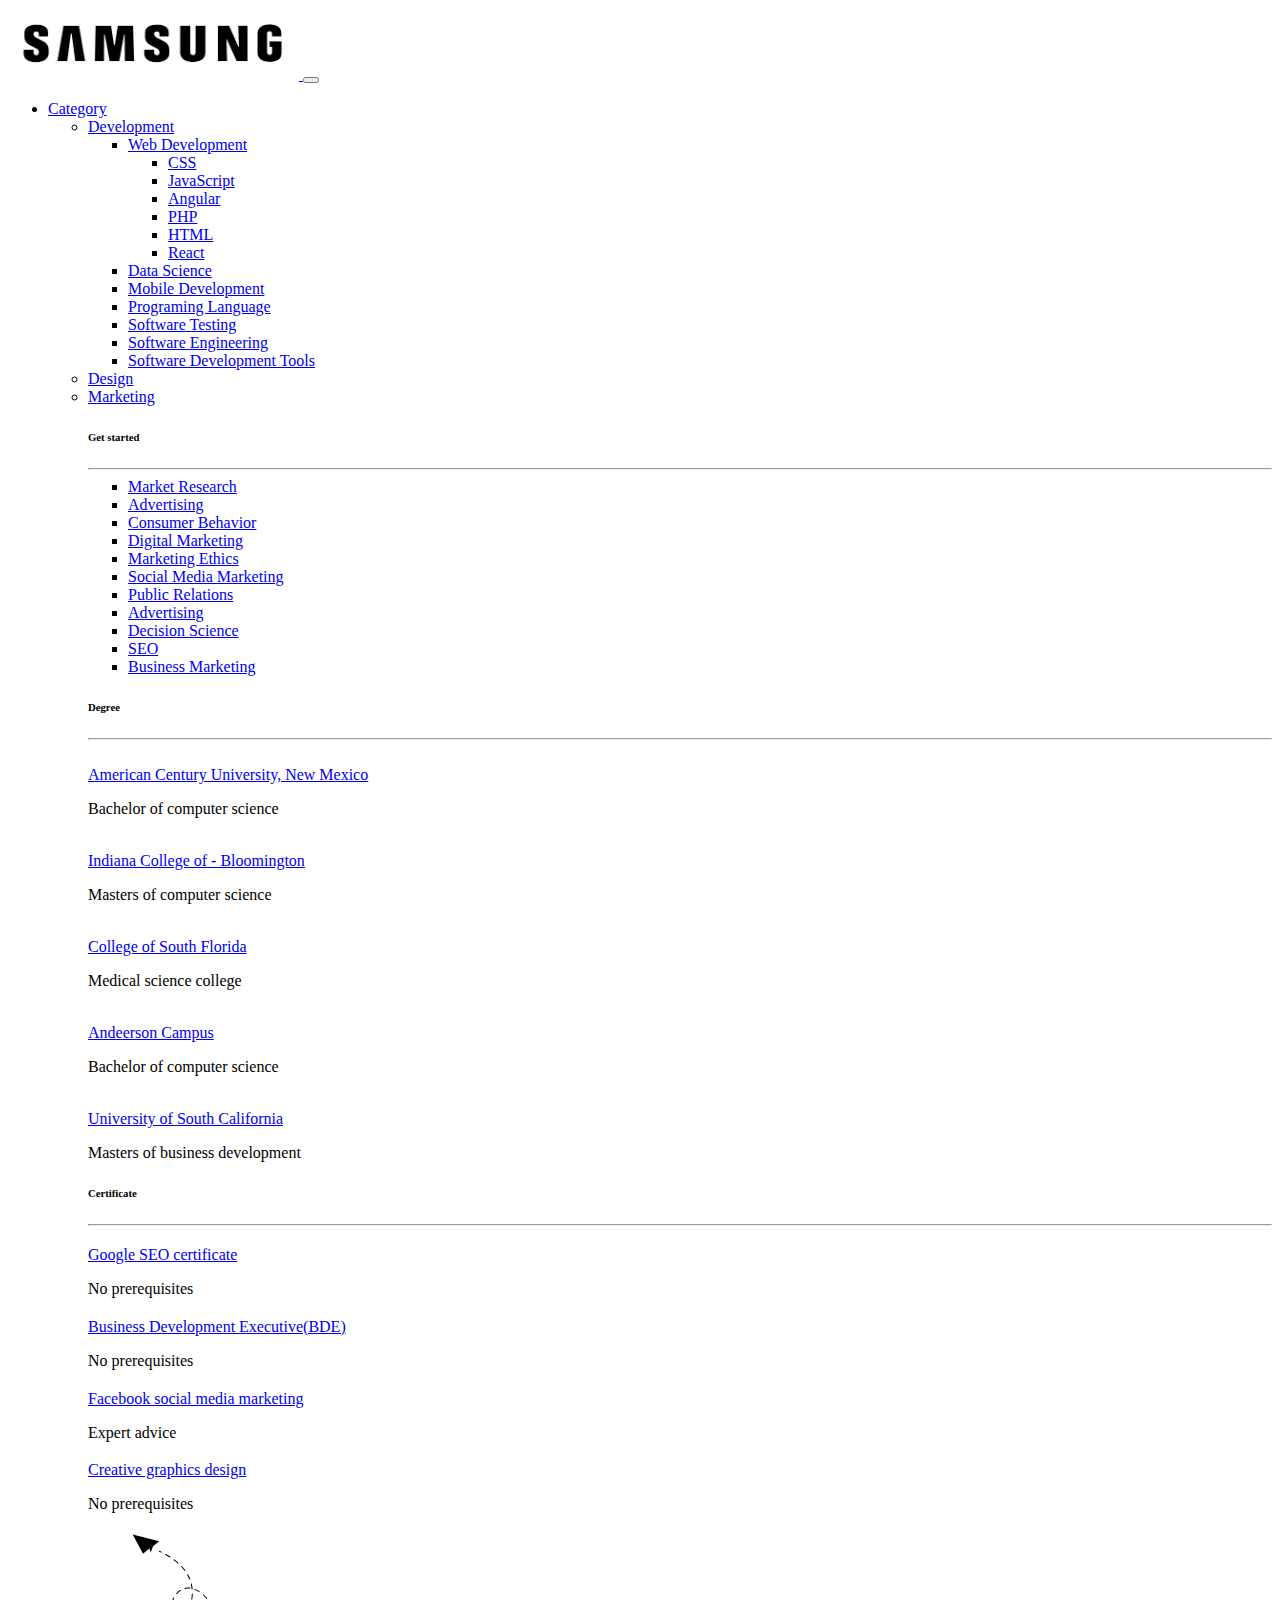
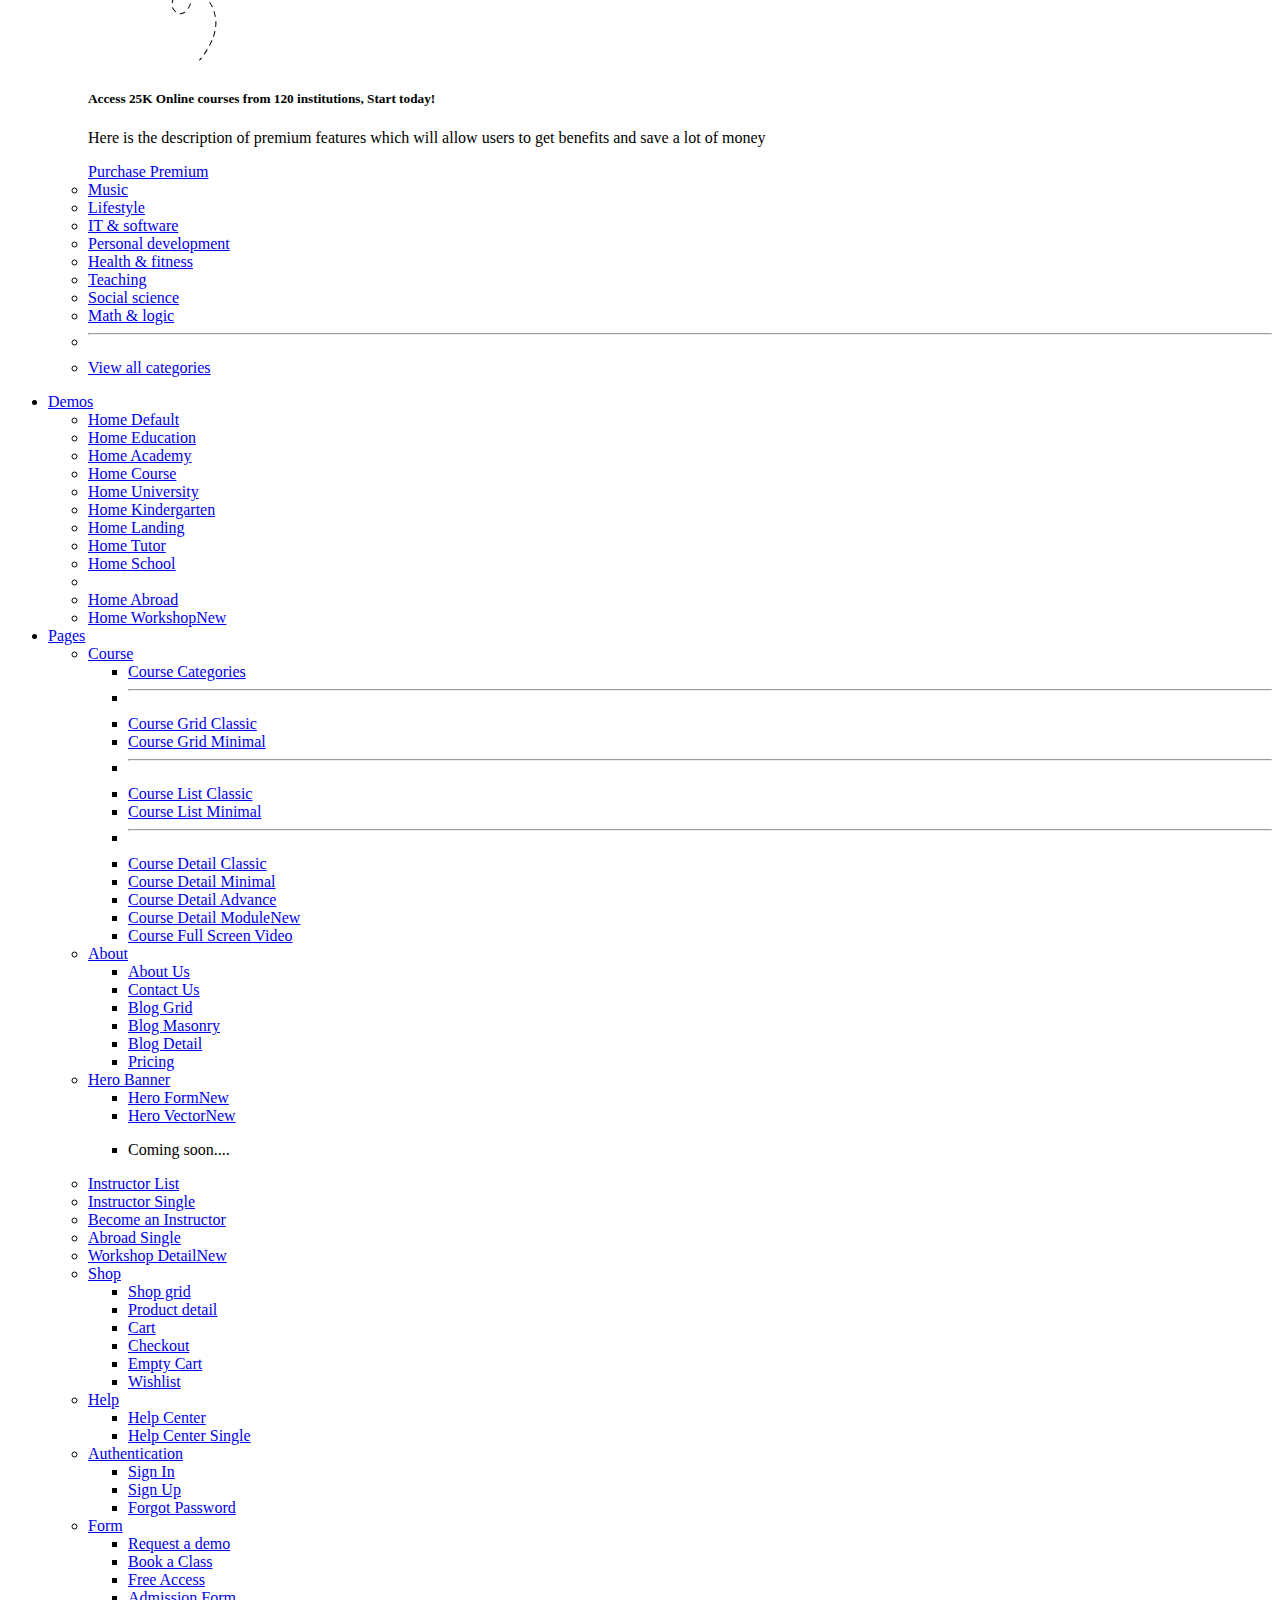
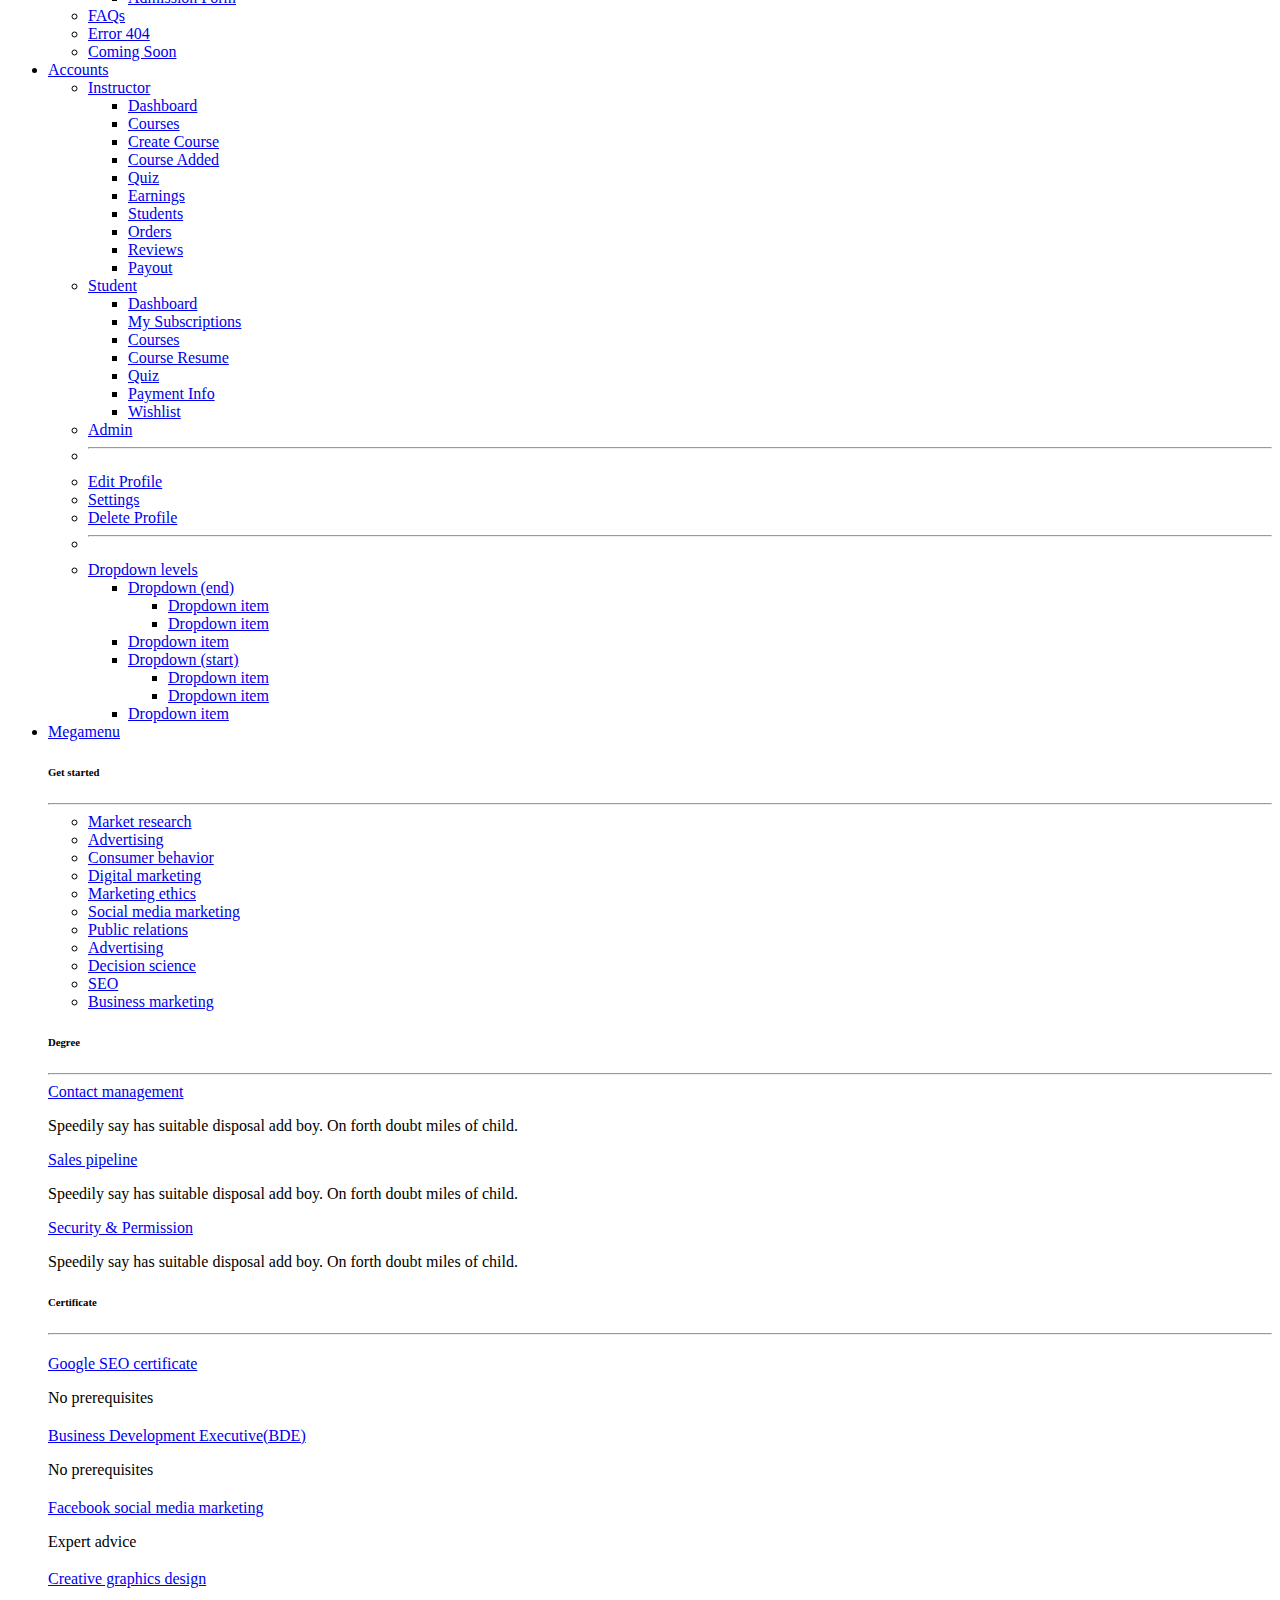
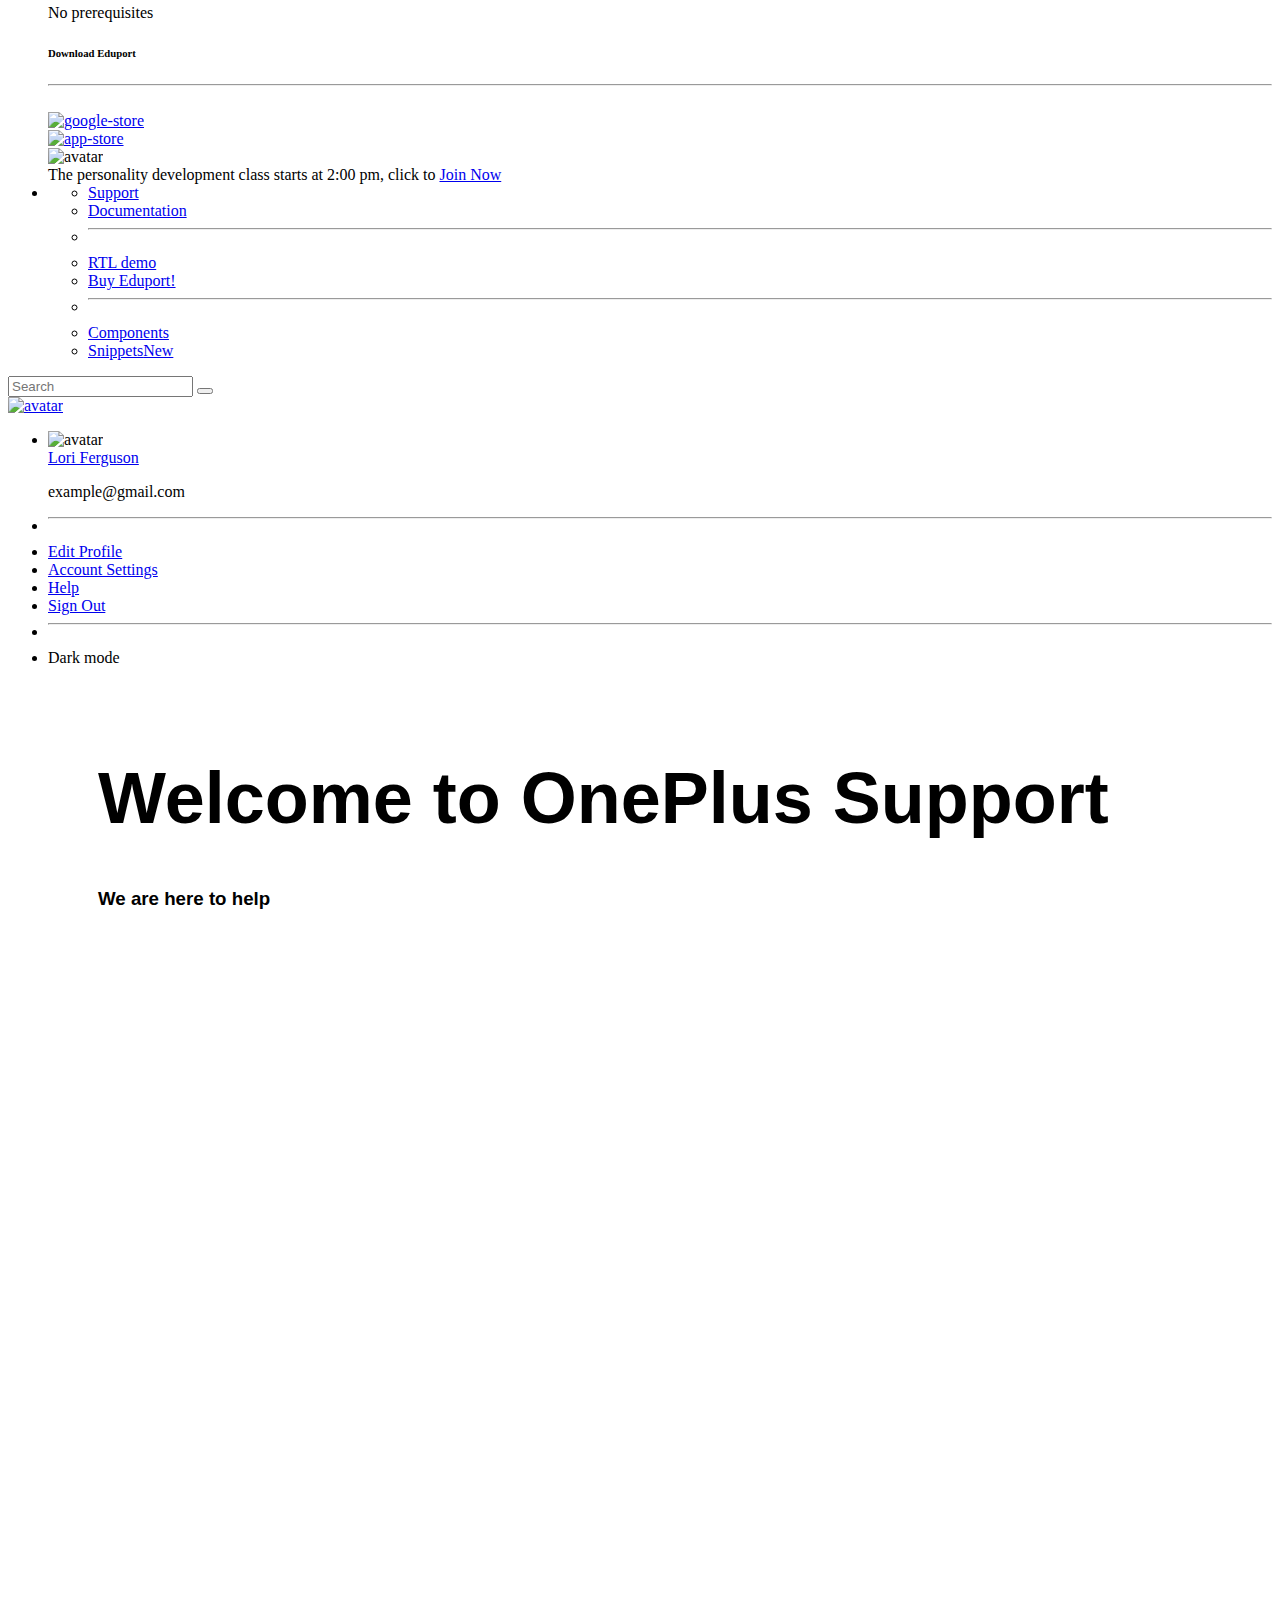
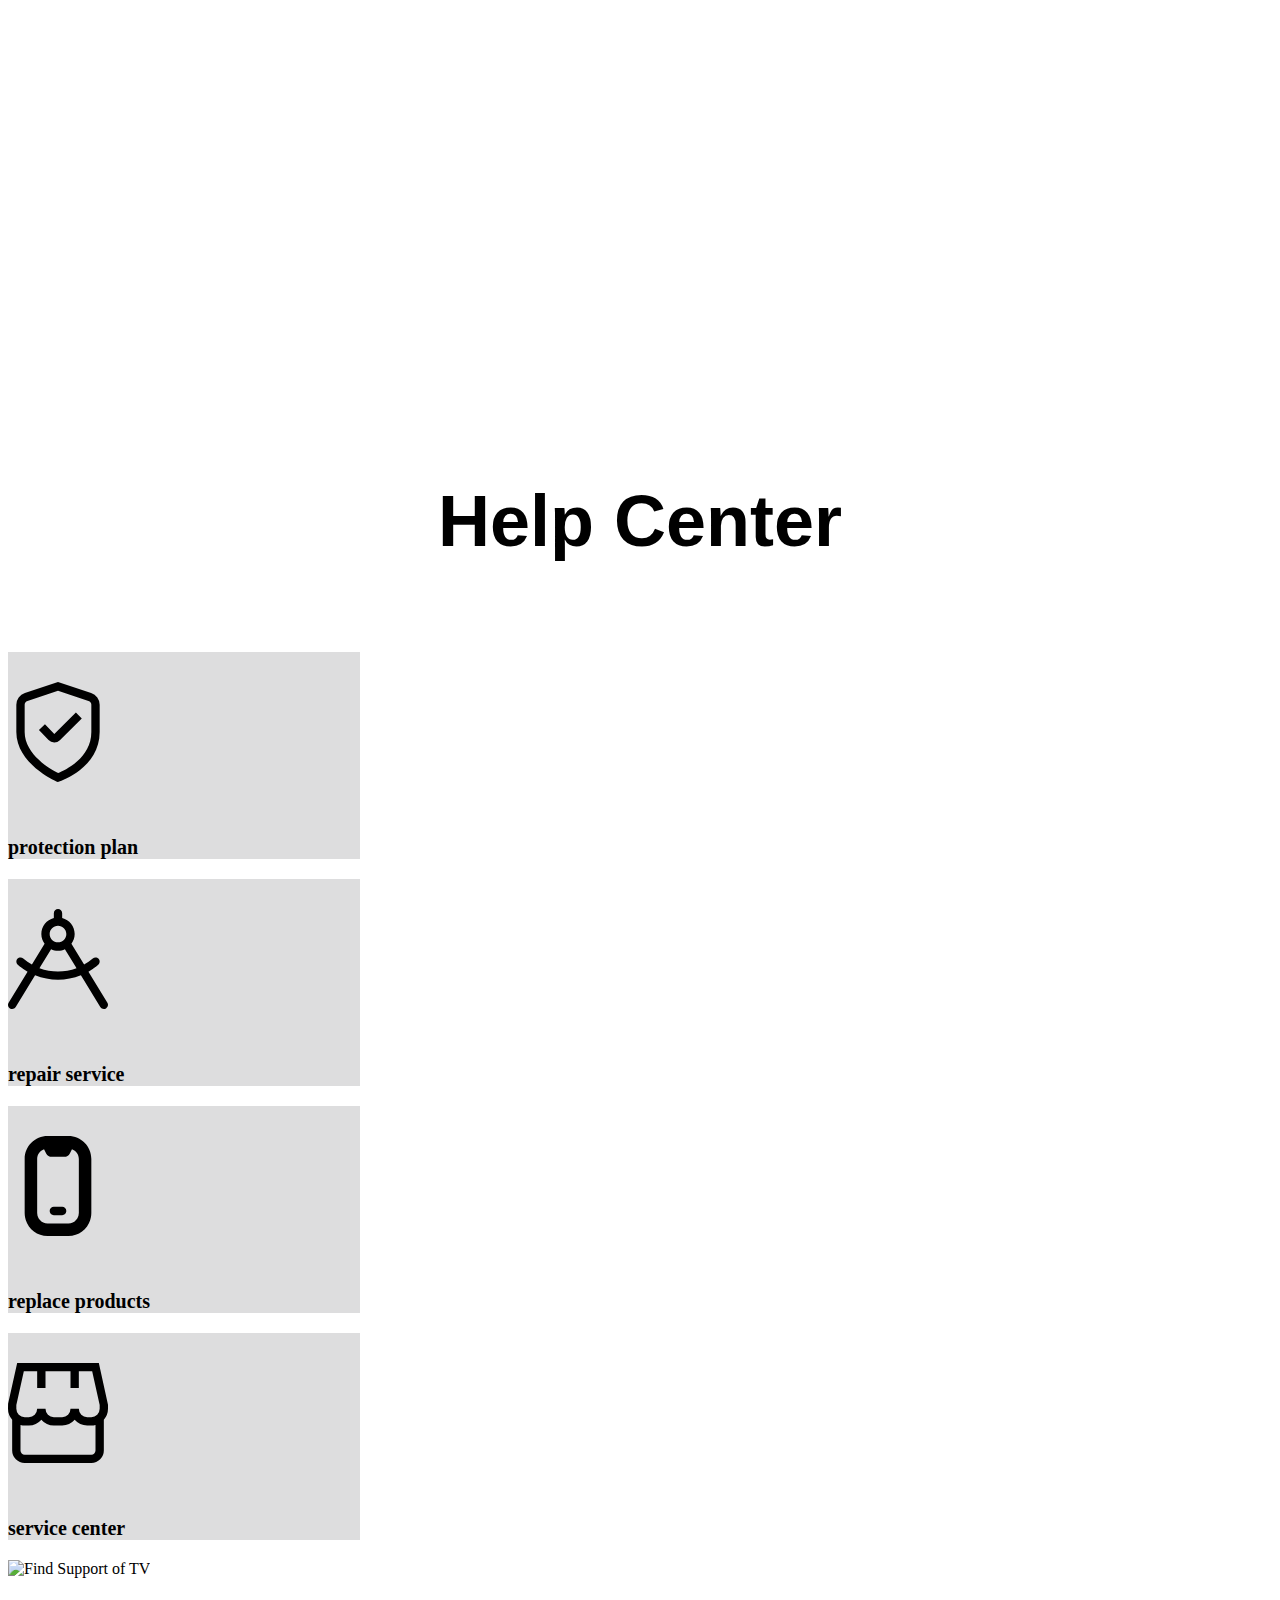
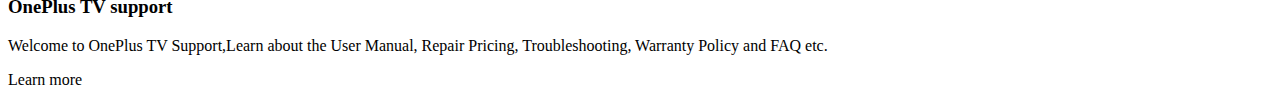
==== index.html @ 44250893 "NewCommit" ====
<!DOCTYPE html>
<html lang="en">

<head>
    <meta charset="UTF-8">
    <meta http-equiv="X-UA-Compatible" content="IE=edge">
    <meta name="viewport" content="width=device-width, initial-scale=1.0">
    <title>trials and testing...</title>
    <!-- CSS only -->
    <link href="https://cdn.jsdelivr.net/npm/bootstrap@5.2.0/dist/css/bootstrap.min.css" rel="stylesheet"
        integrity="sha384-gH2yIJqKdNHPEq0n4Mqa/HGKIhSkIHeL5AyhkYV8i59U5AR6csBvApHHNl/vI1Bx" crossorigin="anonymous">
    <!-- JavaScript Bundle with Popper -->
    <script src="https://cdn.jsdelivr.net/npm/bootstrap@5.2.0/dist/js/bootstrap.bundle.min.js"
        integrity="sha384-A3rJD856KowSb7dwlZdYEkO39Gagi7vIsF0jrRAoQmDKKtQBHUuLZ9AsSv4jD4Xa"
        crossorigin="anonymous"></script>
    <link rel="stylesheet" href="navbar.css">
    <link rel="stylesheet" href="content.css">
    <link href="http://fonts.cdnfonts.com/css/samsung-sharp-sans" rel="stylesheet">
    <script src="https://kit.fontawesome.com/bb35c60e8e.js" crossorigin="anonymous"></script>



</head>

<body>

    <nav class="navbar navbar-expand-xl">
        <div class="container-fluid px-3 px-xl-5">
            <!-- Logo START -->
            <a class="navbar-brand" href="index.html">
                <img id="logo123" class="light-mode-item navbar-brand-item" src="images/logo.jpeg" alt="logo">

            </a>
            <!-- Logo END -->

            <!-- Responsive navbar toggler -->
            <button class="navbar-toggler ms-auto collapsed" type="button" data-bs-toggle="collapse"
                data-bs-target="#navbarCollapse" aria-controls="navbarCollapse" aria-expanded="false"
                aria-label="Toggle navigation">
                <span class="navbar-toggler-animation">
                    <span></span>
                    <span></span>
                    <span></span>
                </span>
            </button>

            <!-- Main navbar START -->
            <div class="navbar-collapse w-100 collapse" id="navbarCollapse" style="">

                <!-- Nav category menu START -->
                <ul class="navbar-nav navbar-nav-scroll me-auto">
                    <!-- Nav item 1 Demos -->
                    <li class="nav-item dropdown dropdown-menu-shadow-stacked">
                        <a class="nav-link bg-primary bg-opacity-10 rounded-3 text-primary px-3 py-3 py-xl-0" href="#"
                            id="categoryMenu" data-bs-toggle="dropdown" aria-haspopup="true" aria-expanded="false"><i
                                class="bi bi-ui-radios-grid me-2"></i><span>Category</span></a>
                        <ul class="dropdown-menu" aria-labelledby="categoryMenu">

                            <!-- Dropdown submenu -->
                            <li class="dropdown-submenu dropend">
                                <a class="dropdown-item dropdown-toggle" href="#">Development</a>
                                <ul class="dropdown-menu dropdown-menu-start" data-bs-popper="none">
                                    <!-- dropdown submenu open right -->
                                    <li class="dropdown-submenu dropend">
                                        <a class="dropdown-item dropdown-toggle" href="#">Web Development</a>
                                        <ul class="dropdown-menu" data-bs-popper="none">
                                            <li> <a class="dropdown-item" href="#">CSS</a> </li>
                                            <li> <a class="dropdown-item" href="#">JavaScript</a> </li>
                                            <li> <a class="dropdown-item" href="#">Angular</a> </li>
                                            <li> <a class="dropdown-item" href="#">PHP</a> </li>
                                            <li> <a class="dropdown-item" href="#">HTML</a> </li>
                                            <li> <a class="dropdown-item" href="#">React</a> </li>
                                        </ul>
                                    </li>
                                    <li> <a class="dropdown-item" href="#">Data Science</a> </li>
                                    <li> <a class="dropdown-item" href="#">Mobile Development</a> </li>
                                    <li> <a class="dropdown-item" href="#">Programing Language</a> </li>
                                    <li> <a class="dropdown-item" href="#">Software Testing</a> </li>
                                    <li> <a class="dropdown-item" href="#">Software Engineering</a> </li>
                                    <li> <a class="dropdown-item" href="#">Software Development Tools</a> </li>
                                </ul>
                            </li>
                            <li> <a class="dropdown-item" href="#">Design</a></li>
                            <!-- Dropdown submenu -->
                            <li class="dropdown-submenu dropend">
                                <a class="dropdown-item dropdown-toggle" href="#">Marketing</a>
                                <div class="dropdown-menu dropdown-menu-start dropdown-width-lg" data-bs-popper="none">
                                    <div class="row p-4">
                                        <!-- Dropdown column item -->
                                        <div class="col-xl-6 col-xxl-4 mb-4 mb-xl-0">
                                            <h6 class="mb-0">Get started</h6>
                                            <hr> <!-- Divider -->
                                            <ul class="list-unstyled">
                                                <li> <a class="dropdown-item" href="#">Market Research</a> </li>
                                                <li> <a class="dropdown-item" href="#">Advertising</a> </li>
                                                <li> <a class="dropdown-item" href="#">Consumer Behavior</a> </li>
                                                <li> <a class="dropdown-item" href="#">Digital Marketing</a> </li>
                                                <li> <a class="dropdown-item" href="#">Marketing Ethics</a> </li>
                                                <li> <a class="dropdown-item" href="#">Social Media Marketing</a> </li>
                                                <li> <a class="dropdown-item" href="#">Public Relations</a> </li>
                                                <li> <a class="dropdown-item" href="#">Advertising</a> </li>
                                                <li> <a class="dropdown-item" href="#">Decision Science</a> </li>
                                                <li> <a class="dropdown-item" href="#">SEO</a> </li>
                                                <li> <a class="dropdown-item" href="#">Business Marketing</a> </li>
                                            </ul>
                                        </div>

                                        <!-- Dropdown column item -->
                                        <div class="col-xl-6 col-xxl-4 mb-4 mb-xl-0">
                                            <h6 class="mb-0">Degree</h6>
                                            <hr> <!-- Divider -->
                                            <!-- Dropdown item -->
                                            <div class="d-flex mb-4 position-relative">
                                                <img src="assets/images/client/uni-logo-01.svg" class="icon-md" alt="">
                                                <div class="ms-3">
                                                    <a class="stretched-link h6 mb-0" href="#">American Century
                                                        University, New Mexico</a>
                                                    <p class="mb-0 small">Bachelor of computer science</p>
                                                </div>
                                            </div>
                                            <!-- Dropdown item -->
                                            <div class="d-flex mb-4 position-relative">
                                                <img src="assets/images/client/uni-logo-02.svg" class="icon-md" alt="">
                                                <div class="ms-3">
                                                    <a class="stretched-link h6 mb-0" href="#">Indiana College of -
                                                        Bloomington</a>
                                                    <p class="mb-0 small">Masters of computer science</p>
                                                </div>
                                            </div>
                                            <!-- Dropdown item -->
                                            <div class="d-flex mb-4 position-relative">
                                                <img src="assets/images/client/uni-logo-03.svg" class="icon-md" alt="">
                                                <div class="ms-3">
                                                    <a class="stretched-link h6 mb-0" href="#">College of South
                                                        Florida</a>
                                                    <p class="mb-0 small">Medical science college</p>
                                                </div>
                                            </div>
                                            <!-- Dropdown item -->
                                            <div class="d-flex mb-4 position-relative">
                                                <img src="assets/images/client/uni-logo-01.svg" class="icon-md" alt="">
                                                <div class="ms-3">
                                                    <a class="stretched-link h6 mb-0" href="#">Andeerson Campus</a>
                                                    <p class="mb-0 small">Bachelor of computer science</p>
                                                </div>
                                            </div>
                                            <!-- Dropdown item -->
                                            <div class="d-flex position-relative">
                                                <img src="assets/images/client/uni-logo-04.svg" class="icon-md" alt="">
                                                <div class="ms-3">
                                                    <a class="stretched-link h6 mb-0" href="#">University of South
                                                        California</a>
                                                    <p class="mb-0 small">Masters of business development</p>
                                                </div>
                                            </div>
                                        </div>

                                        <!-- Dropdown column item -->
                                        <div class="col-xl-6 col-xxl-4">
                                            <h6 class="mb-0">Certificate</h6>
                                            <hr> <!-- Divider -->
                                            <!-- Dropdown item -->
                                            <div class="d-flex mb-4 position-relative">
                                                <h2 class="mb-0"><i class="fab fa-fw fa-google text-google-icon"></i>
                                                </h2>
                                                <div class="ms-2">
                                                    <a class="stretched-link h6 mb-0" href="#">Google SEO
                                                        certificate</a>
                                                    <p class="mb-0 small">No prerequisites</p>
                                                </div>
                                            </div>
                                            <!-- Dropdown item -->
                                            <div class="d-flex mb-4 position-relative">
                                                <h2 class="mb-0"><i class="fab fa-fw fa-linkedin-in text-linkedin"></i>
                                                </h2>
                                                <div class="ms-2">
                                                    <a class="stretched-link h6 mb-0" href="#">Business Development
                                                        Executive(BDE)</a>
                                                    <p class="mb-0 small">No prerequisites</p>
                                                </div>
                                            </div>
                                            <!-- Dropdown item -->
                                            <div class="d-flex mb-4 position-relative">
                                                <h2 class="mb-0"><i class="fab fa-fw fa-facebook text-facebook"></i>
                                                </h2>
                                                <div class="ms-2">
                                                    <a class="stretched-link h6 mb-0" href="#">Facebook social media
                                                        marketing</a>
                                                    <p class="mb-0 small">Expert advice</p>
                                                </div>
                                            </div>
                                            <!-- Dropdown item -->
                                            <div class="d-flex mb-4 position-relative">
                                                <h2 class="mb-0"><i
                                                        class="fas fa-fw fa-basketball-ball text-dribbble"></i></h2>
                                                <div class="ms-2">
                                                    <a class="stretched-link h6 mb-0" href="#">Creative graphics
                                                        design</a>
                                                    <p class="mb-0 small">No prerequisites</p>
                                                </div>
                                            </div>
                                        </div>
                                    </div>

                                    <!-- Advertisement -->
                                    <div class="row">
                                        <div class="col-12">
                                            <div class="card bg-blue rounded-0 rounded-bottom p-3 position-relative overflow-hidden"
                                                style="background:url(assets/images/pattern/05.png) no-repeat center center; background-size:cover;">
                                                <!-- SVG decoration -->
                                                <figure
                                                    class="position-absolute bottom-0 end-0 mb-n4 d-none d-md-block">
                                                    <svg width="92.6px" height="135.2px">
                                                        <path class="fill-white"
                                                            d="M71.5,131.4c0.2,0.1,0.4,0.1,0.6-0.1c0,0,0.6-0.7,1.6-1.9c0.2-0.2,0.1-0.5-0.1-0.7c-0.2-0.2-0.5-0.1-0.7,0.1 c-1,1.2-1.6,1.8-1.6,1.8c-0.2,0.2-0.2,0.5,0,0.7C71.4,131.3,71.4,131.4,71.5,131.4z">
                                                        </path>
                                                        <path class="fill-white"
                                                            d="M76,125.5c-0.2-0.2-0.3-0.5-0.1-0.7c1-1.4,1.9-2.8,2.8-4.2c0.1-0.2,0.4-0.3,0.7-0.2c0.2,0.1,0.3,0.4,0.2,0.7 c-0.9,1.4-1.8,2.9-2.8,4.2C76.6,125.6,76.3,125.6,76,125.5C76.1,125.5,76.1,125.5,76,125.5z M81.4,116.9 c-0.2-0.1-0.3-0.4-0.2-0.7c0.2-0.5,0.5-0.9,0.7-1.4c0.5-1.1,1-2.1,1.5-3.2c0.1-0.3,0.4-0.4,0.6-0.3c0.3,0.1,0.4,0.4,0.3,0.6 c-0.5,1.1-1,2.1-1.5,3.2c-0.2,0.5-0.5,0.9-0.7,1.4C81.9,117,81.6,117,81.4,116.9C81.4,116.9,81.4,116.9,81.4,116.9z M85.1,107.1 c0.5-1.6,1-3.2,1.3-4.8c0.1-0.3,0.3-0.4,0.6-0.4c0.3,0.1,0.4,0.3,0.4,0.6c-0.4,1.6-0.8,3.3-1.3,4.9c-0.1,0.3-0.4,0.4-0.6,0.3 c0,0,0,0-0.1,0C85.1,107.6,85,107.3,85.1,107.1z M47.3,83c-1.5-1.1-2.5-2.5-3.1-4.2c-0.1-0.3,0-0.5,0.3-0.6 c0.3-0.1,0.5,0,0.6,0.3c0.5,1.5,1.5,2.7,2.8,3.7c0.2,0.2,0.3,0.5,0.1,0.7C47.9,83.1,47.6,83.1,47.3,83C47.4,83,47.4,83,47.3,83z  M51.7,84.6c0-0.3,0.3-0.5,0.5-0.4c1.4,0.2,2.9-0.3,4.3-1.4c0.2-0.2,0.5-0.1,0.7,0.1c0.2,0.2,0.1,0.5-0.1,0.7 c-1.6,1.2-3.4,1.8-5,1.6c-0.1,0-0.1,0-0.2,0C51.8,85,51.7,84.8,51.7,84.6z M87.2,97.4c0.2-1.7,0.2-3.3,0.2-5 c0-0.3,0.2-0.5,0.5-0.5c0.3,0,0.5,0.2,0.5,0.5c0.1,1.7,0,3.4-0.2,5.1c0,0.3-0.3,0.5-0.5,0.4c-0.1,0-0.1,0-0.2,0 C87.3,97.8,87.1,97.6,87.2,97.4z M43.7,73.6c0.2-1.6,0.7-3.2,1.5-4.8l0.1-0.1c0.1-0.2,0.4-0.3,0.7-0.2c0,0,0,0,0,0 c0.2,0.1,0.3,0.4,0.2,0.7l-0.1,0.1c-0.7,1.5-1.2,3-1.4,4.5c0,0.3-0.3,0.5-0.6,0.4c-0.1,0-0.1,0-0.2,0 C43.8,74,43.7,73.8,43.7,73.6z M60,79.8c-0.2-0.1-0.3-0.5-0.1-0.7c0.4-0.6,0.8-1.3,1.1-2c0.4-0.8,0.7-1.6,1-2.4 c0.1-0.3,0.4-0.4,0.6-0.3c0.3,0.1,0.4,0.4,0.3,0.6c-0.3,0.9-0.7,1.7-1.1,2.5c-0.4,0.7-0.8,1.4-1.2,2.1C60.5,79.9,60.2,80,60,79.8 C60,79.9,60,79.8,60,79.8z M86.8,87.5c-0.3-1.6-0.7-3.2-1.2-4.8c-0.1-0.3,0.1-0.5,0.3-0.6c0.3-0.1,0.5,0.1,0.6,0.3 c0.5,1.6,1,3.3,1.2,4.9c0,0.3-0.1,0.5-0.4,0.6c-0.1,0-0.2,0-0.3,0C87,87.7,86.9,87.6,86.8,87.5z M48.2,65.1 c-0.2-0.2-0.2-0.5,0-0.7c1.2-1.3,2.5-2.4,3.9-3.4c0.2-0.1,0.5-0.1,0.7,0.1c0.1,0.2,0.1,0.5-0.1,0.7c-1.4,0.9-2.6,2-3.7,3.2 c-0.2,0.2-0.4,0.2-0.6,0.1C48.3,65.2,48.3,65.1,48.2,65.1z M63.3,70c0.3-1.6,0.5-3.3,0.5-4.9c0-0.3,0.2-0.5,0.5-0.5 c0.3,0,0.5,0.2,0.5,0.5c-0.1,1.7-0.2,3.4-0.5,5.1c0,0.3-0.3,0.4-0.6,0.4c0,0-0.1,0-0.1,0C63.3,70.4,63.2,70.2,63.3,70z M83.8,78 c-0.7-1.5-1.5-3-2.4-4.3c-0.1-0.2-0.1-0.5,0.1-0.7c0.2-0.1,0.5-0.1,0.7,0.2c0.9,1.4,1.7,2.9,2.5,4.4c0.1,0.2,0,0.5-0.2,0.7 c-0.1,0.1-0.3,0.1-0.4,0C83.9,78.2,83.8,78.1,83.8,78z M56.5,59.6c-0.1-0.3,0.1-0.5,0.4-0.6c1.7-0.4,3.4-0.5,5.2-0.3 c0.3,0,0.5,0.3,0.4,0.5c0,0.3-0.3,0.5-0.5,0.4c-1.7-0.2-3.3-0.1-4.8,0.3c-0.1,0-0.2,0-0.3,0C56.6,59.8,56.5,59.7,56.5,59.6z  M78.4,69.7c-1.1-1.3-2.2-2.5-3.4-3.6c-0.2-0.2-0.2-0.5,0-0.7c0.2-0.2,0.5-0.2,0.7,0c1.2,1.1,2.4,2.4,3.5,3.7 c0.2,0.2,0.1,0.5-0.1,0.7c-0.2,0.1-0.4,0.1-0.5,0.1C78.5,69.8,78.4,69.7,78.4,69.7z M63.6,60.1c-0.2-1.6-0.4-3.3-0.8-4.9 c-0.1-0.3,0.1-0.5,0.4-0.6c0.3-0.1,0.5,0.1,0.6,0.4c0.4,1.7,0.7,3.4,0.8,5c0,0.3-0.2,0.5-0.4,0.5c-0.1,0-0.2,0-0.3,0 C63.7,60.4,63.6,60.2,63.6,60.1z M71,63.1c-1.4-0.9-2.9-1.7-4.4-2.3c-0.3-0.1-0.4-0.4-0.3-0.6c0.1-0.3,0.4-0.4,0.6-0.3 c1.5,0.6,3.1,1.4,4.6,2.3c0.2,0.1,0.3,0.5,0.1,0.7C71.6,63.1,71.3,63.2,71,63.1C71.1,63.1,71.1,63.1,71,63.1z M61.3,50.4 c-0.6-1.5-1.3-3-2.1-4.5c-0.1-0.2-0.1-0.5,0.2-0.7c0.2-0.1,0.5-0.1,0.7,0.2c0.9,1.5,1.6,3.1,2.2,4.6c0.1,0.3,0,0.5-0.3,0.6 c-0.1,0.1-0.3,0-0.4,0C61.5,50.6,61.4,50.5,61.3,50.4z M56.5,41.8c-1-1.3-2.1-2.6-3.2-3.8c-0.2-0.2-0.2-0.5,0-0.7 c0.2-0.2,0.5-0.2,0.7,0c1.2,1.3,2.3,2.6,3.3,3.9c0.2,0.2,0.1,0.5-0.1,0.7c-0.2,0.1-0.4,0.1-0.5,0C56.6,41.9,56.5,41.8,56.5,41.8z  M49.7,34.5c-1.2-1.1-2.5-2.1-3.9-3.2c-0.2-0.2-0.3-0.5-0.1-0.7c0.2-0.2,0.5-0.3,0.7-0.1c1.4,1,2.7,2.1,3.9,3.2 c0.2,0.2,0.2,0.5,0,0.7c-0.2,0.2-0.4,0.2-0.6,0.1C49.7,34.6,49.7,34.5,49.7,34.5z M41.7,28.5c-1.4-0.9-2.8-1.8-4.3-2.6 c-0.2-0.1-0.3-0.4-0.2-0.7c0.1-0.2,0.4-0.3,0.7-0.2c1.5,0.8,2.9,1.7,4.3,2.6c0.2,0.1,0.3,0.5,0.1,0.7 C42.2,28.6,42,28.6,41.7,28.5C41.7,28.5,41.7,28.5,41.7,28.5z">
                                                        </path>
                                                        <path class="fill-white"
                                                            d="M30.7,22.6C30.7,22.6,30.7,22.6,30.7,22.6c0,0,0.9,0.4,2.3,1c0.2,0.1,0.5,0,0.7-0.2c0.1-0.2,0-0.5-0.2-0.7 c0,0,0,0,0,0c-1.4-0.7-2.2-1-2.3-1c-0.3-0.1-0.5,0-0.6,0.3C30.3,22.2,30.4,22.5,30.7,22.6z">
                                                        </path>
                                                        <path class="fill-warning"
                                                            d="M22.6,23.6l-1.1-4.1c0,0-11.7-7.5-11.9-7.6c-0.1-0.2-4.9-6.5-4.9-6.5l8.2,3.5l12.2,8.4L22.6,23.6z">
                                                        </path>
                                                        <polygon class="fill-warning opacity-6"
                                                            points="31.2,12.3 4.7,5.4 25.1,17.2"></polygon>
                                                        <polygon class="fill-warning opacity-6"
                                                            points="21.5,19.5 15,24.8 4.7,5.4 "></polygon>
                                                    </svg>
                                                </figure>
                                                <!-- Body -->
                                                <div class="card-body">
                                                    <!-- Title -->
                                                    <h5 class="card-title text-white mb-2">Access 25K Online courses
                                                        from 120 institutions, Start today!</h5>
                                                    <p class="text-white text-opacity-75">Here is the description of
                                                        premium features which will allow users to get benefits and save
                                                        a lot of money</p>
                                                    <!-- Button -->
                                                    <a href="#" class="btn btn-sm btn-dark mb-0">Purchase Premium</a>
                                                </div>
                                            </div>
                                        </div>
                                    </div>
                                </div>
                            </li>
                            <li> <a class="dropdown-item" href="#">Music</a></li>
                            <li> <a class="dropdown-item" href="#">Lifestyle</a></li>
                            <li> <a class="dropdown-item" href="#">IT &amp; software</a></li>
                            <li> <a class="dropdown-item" href="#">Personal development</a></li>
                            <li> <a class="dropdown-item" href="#">Health &amp; fitness</a></li>
                            <li> <a class="dropdown-item" href="#">Teaching</a></li>
                            <li> <a class="dropdown-item" href="#">Social science</a></li>
                            <li> <a class="dropdown-item" href="#">Math &amp; logic</a></li>
                            <li>
                                <hr class="dropdown-divider">
                            </li>
                            <li> <a class="dropdown-item bg-primary text-primary bg-opacity-10 rounded-2 mb-0"
                                    href="#">View all categories</a></li>
                        </ul>
                    </li>
                </ul>
                <!-- Nav category menu END -->

                <!-- Nav Main menu START -->
                <ul class="navbar-nav navbar-nav-scroll me-auto">
                    <!-- Nav item 1 Demos -->
                    <li class="nav-item dropdown" id="demoMenu">
                        <a class="nav-link dropdown-toggle active" href="#" data-bs-toggle="dropdown"
                            aria-haspopup="true" aria-expanded="false">Demos</a>
                        <ul class="dropdown-menu" aria-labelledby="demoMenu">
                            <li> <a class="dropdown-item active" href="index.html">Home Default</a></li>
                            <li> <a class="dropdown-item" href="index-2.html">Home Education</a></li>
                            <li> <a class="dropdown-item" href="index-3.html">Home Academy</a></li>
                            <li> <a class="dropdown-item" href="index-4.html">Home Course</a></li>
                            <li> <a class="dropdown-item" href="index-5.html">Home University</a></li>
                            <li> <a class="dropdown-item" href="index-6.html">Home Kindergarten</a></li>
                            <li> <a class="dropdown-item" href="index-7.html">Home Landing</a></li>
                            <li> <a class="dropdown-item" href="index-8.html">Home Tutor</a></li>
                            <li> <a class="dropdown-item" href="index-9.html">Home School</a></li>
                            <li>
                            </li>
                            <li> <a class="dropdown-item" href="index-10.html">Home Abroad</a></li>
                            <li> <a class="dropdown-item" href="index-11.html">Home Workshop<span
                                        class="badge bg-success ms-2 smaller">New</span></a></li>
                        </ul>
                    </li>

                    <!-- Nav item 2 Pages -->
                    <li class="nav-item dropdown">
                        <a class="nav-link dropdown-toggle" href="#" id="pagesMenu" data-bs-toggle="dropdown"
                            aria-haspopup="true" aria-expanded="false">Pages</a>
                        <ul class="dropdown-menu" aria-labelledby="pagesMenu">
                            <!-- Dropdown submenu -->
                            <li class="dropdown-submenu dropend">
                                <a class="dropdown-item dropdown-toggle" href="#">Course</a>
                                <ul class="dropdown-menu dropdown-menu-start" data-bs-popper="none">
                                    <li> <a class="dropdown-item" href="course-categories.html">Course Categories</a>
                                    </li>
                                    <li>
                                        <hr class="dropdown-divider">
                                    </li>
                                    <li> <a class="dropdown-item" href="course-grid.html">Course Grid Classic</a></li>
                                    <li> <a class="dropdown-item" href="course-grid-2.html">Course Grid Minimal</a></li>
                                    <li>
                                        <hr class="dropdown-divider">
                                    </li>
                                    <li> <a class="dropdown-item" href="course-list.html">Course List Classic</a></li>
                                    <li> <a class="dropdown-item" href="course-list-2.html">Course List Minimal</a></li>
                                    <li>
                                        <hr class="dropdown-divider">
                                    </li>
                                    <li> <a class="dropdown-item" href="course-detail.html">Course Detail Classic</a>
                                    </li>
                                    <li> <a class="dropdown-item" href="course-detail-min.html">Course Detail
                                            Minimal</a></li>
                                    <li> <a class="dropdown-item" href="course-detail-adv.html">Course Detail
                                            Advance</a></li>
                                    <li> <a class="dropdown-item" href="course-detail-module.html">Course Detail
                                            Module<span class="badge bg-success ms-2 smaller">New</span></a></li>
                                    <li> <a class="dropdown-item" href="course-video-player.html">Course Full Screen
                                            Video</a></li>
                                </ul>
                            </li>

                            <!-- Dropdown submenu -->
                            <li class="dropdown-submenu dropend">
                                <a class="dropdown-item dropdown-toggle" href="#">About</a>
                                <ul class="dropdown-menu dropdown-menu-start" data-bs-popper="none">
                                    <li> <a class="dropdown-item" href="about.html">About Us</a></li>
                                    <li> <a class="dropdown-item" href="contact-us.html">Contact Us</a></li>
                                    <li> <a class="dropdown-item" href="blog-grid.html">Blog Grid</a></li>
                                    <li> <a class="dropdown-item" href="blog-masonry.html">Blog Masonry</a></li>
                                    <li> <a class="dropdown-item" href="blog-detail.html">Blog Detail</a></li>
                                    <li> <a class="dropdown-item" href="pricing.html">Pricing</a></li>
                                </ul>
                            </li>

                            <!-- Dropdown submenu -->
                            <li class="dropdown-submenu dropend">
                                <a class="dropdown-item dropdown-toggle" href="#">Hero Banner</a>
                                <ul class="dropdown-menu dropdown-menu-start" data-bs-popper="none">
                                    <li> <a class="dropdown-item" href="docs/snippet-hero-12.html">Hero Form<span
                                                class="badge bg-success ms-2 smaller">New</span></a></li>
                                    <li> <a class="dropdown-item" href="docs/snippet-hero-13.html">Hero Vector<span
                                                class="badge bg-success ms-2 smaller">New</span></a></li>
                                    <li>
                                        <p class="dropdown-item mb-0">Coming soon....</p>
                                    </li>
                                </ul>
                            </li>

                            <li> <a class="dropdown-item" href="instructor-list.html">Instructor List</a></li>
                            <li> <a class="dropdown-item" href="instructor-single.html">Instructor Single</a></li>
                            <li> <a class="dropdown-item" href="become-instructor.html">Become an Instructor</a></li>
                            <li> <a class="dropdown-item" href="abroad-single.html">Abroad Single</a></li>
                            <li> <a class="dropdown-item" href="workshop-detail.html">Workshop Detail<span
                                        class="badge bg-success ms-2 smaller">New</span></a></li>

                            <!-- Dropdown submenu -->
                            <li class="dropdown-submenu dropend">
                                <a class="dropdown-item dropdown-toggle" href="#">Shop</a>
                                <ul class="dropdown-menu dropdown-menu-start" data-bs-popper="none">
                                    <li> <a class="dropdown-item" href="shop.html">Shop grid</a></li>
                                    <li> <a class="dropdown-item" href="shop-product-detail.html">Product detail</a>
                                    </li>
                                    <li> <a class="dropdown-item" href="cart.html">Cart</a></li>
                                    <li> <a class="dropdown-item" href="checkout.html">Checkout</a></li>
                                    <li> <a class="dropdown-item" href="empty-cart.html">Empty Cart</a></li>
                                    <li> <a class="dropdown-item" href="wishlist.html">Wishlist</a></li>
                                </ul>
                            </li>

                            <!-- Dropdown submenu -->
                            <li class="dropdown-submenu dropend">
                                <a class="dropdown-item dropdown-toggle" href="#">Help</a>
                                <ul class="dropdown-menu dropdown-menu-start" data-bs-popper="none">
                                    <li> <a class="dropdown-item" href="help-center.html">Help Center</a></li>
                                    <li> <a class="dropdown-item" href="help-center-detail.html">Help Center Single</a>
                                    </li>
                                </ul>
                            </li>

                            <!-- Dropdown submenu -->
                            <li class="dropdown-submenu dropend">
                                <a class="dropdown-item dropdown-toggle" href="#">Authentication</a>
                                <ul class="dropdown-menu dropdown-menu-start" data-bs-popper="none">
                                    <li> <a class="dropdown-item" href="sign-in.html">Sign In</a></li>
                                    <li> <a class="dropdown-item" href="sign-up.html">Sign Up</a></li>
                                    <li> <a class="dropdown-item" href="forgot-password.html">Forgot Password</a></li>
                                </ul>
                            </li>

                            <!-- Dropdown submenu -->
                            <li class="dropdown-submenu dropend">
                                <a class="dropdown-item dropdown-toggle" href="#">Form</a>
                                <ul class="dropdown-menu dropdown-menu-start" data-bs-popper="none">
                                    <li> <a class="dropdown-item" href="request-demo.html">Request a demo</a></li>
                                    <li> <a class="dropdown-item" href="book-class.html">Book a Class</a></li>
                                    <li> <a class="dropdown-item" href="request-access.html">Free Access</a></li>
                                    <li> <a class="dropdown-item" href="university-admission-form.html">Admission
                                            Form</a></li>
                                </ul>
                            </li>

                            <li> <a class="dropdown-item" href="faq.html">FAQs</a></li>
                            <li> <a class="dropdown-item" href="error-404.html">Error 404</a></li>
                            <li> <a class="dropdown-item" href="coming-soon.html">Coming Soon</a></li>
                        </ul>
                    </li>

                    <!-- Nav item 3 Account -->
                    <li class="nav-item dropdown">
                        <a class="nav-link dropdown-toggle" href="#" id="accounntMenu" data-bs-toggle="dropdown"
                            aria-haspopup="true" aria-expanded="false">Accounts</a>
                        <ul class="dropdown-menu" aria-labelledby="accounntMenu">
                            <!-- Dropdown submenu -->
                            <li class="dropdown-submenu dropend">
                                <a class="dropdown-item dropdown-toggle" href="#"><i
                                        class="fas fa-user-tie fa-fw me-1"></i>Instructor</a>
                                <ul class="dropdown-menu dropdown-menu-start" data-bs-popper="none">
                                    <li> <a class="dropdown-item" href="instructor-dashboard.html"><i
                                                class="bi bi-grid-fill fa-fw me-1"></i>Dashboard</a> </li>
                                    <li> <a class="dropdown-item" href="instructor-manage-course.html"><i
                                                class="bi bi-basket-fill fa-fw me-1"></i>Courses</a> </li>
                                    <li> <a class="dropdown-item" href="instructor-create-course.html"><i
                                                class="bi bi-file-earmark-plus-fill fa-fw me-1"></i>Create Course</a>
                                    </li>
                                    <li> <a class="dropdown-item" href="course-added.html"><i
                                                class="bi bi-file-check-fill fa-fw me-1"></i>Course Added</a> </li>
                                    <li> <a class="dropdown-item" href="instructor-quiz.html"><i
                                                class="bi bi-question-diamond fa-fw me-1"></i>Quiz</a> </li>
                                    <li> <a class="dropdown-item" href="instructor-earning.html"><i
                                                class="fas fa-chart-line fa-fw me-1"></i>Earnings</a> </li>
                                    <li> <a class="dropdown-item" href="instructor-studentlist.html"><i
                                                class="fas fa-user-graduate fa-fw me-1"></i>Students</a> </li>
                                    <li> <a class="dropdown-item" href="instructor-order.html"><i
                                                class="bi bi-cart-check-fill fa-fw me-1"></i>Orders</a> </li>
                                    <li> <a class="dropdown-item" href="instructor-review.html"><i
                                                class="bi bi-star-fill fa-fw me-1"></i>Reviews</a> </li>
                                    <li> <a class="dropdown-item" href="instructor-payout.html"><i
                                                class="fas fa-wallet fa-fw me-1"></i>Payout</a> </li>
                                </ul>
                            </li>

                            <!-- Dropdown submenu -->
                            <li class="dropdown-submenu dropend">
                                <a class="dropdown-item dropdown-toggle" href="#"><i
                                        class="fas fa-user-graduate fa-fw me-1"></i>Student</a>
                                <ul class="dropdown-menu dropdown-menu-start" data-bs-popper="none">
                                    <li> <a class="dropdown-item" href="student-dashboard.html"><i
                                                class="bi bi-grid-fill fa-fw me-1"></i>Dashboard</a> </li>
                                    <li> <a class="dropdown-item" href="student-subscription.html"><i
                                                class="bi bi-card-checklist fa-fw me-1"></i>My Subscriptions</a> </li>
                                    <li> <a class="dropdown-item" href="student-course-list.html"><i
                                                class="bi bi-basket-fill fa-fw me-1"></i>Courses</a> </li>
                                    <li> <a class="dropdown-item" href="student-course-resume.html"><i
                                                class="far fa-fw fa-file-alt me-1"></i>Course Resume</a> </li>
                                    <li> <a class="dropdown-item" href="student-quiz.html"><i
                                                class="bi bi-question-diamond fa-fw me-1"></i>Quiz </a> </li>
                                    <li> <a class="dropdown-item" href="student-payment-info.html"><i
                                                class="bi bi-credit-card-2-front-fill fa-fw me-1"></i>Payment Info</a>
                                    </li>
                                    <li> <a class="dropdown-item" href="student-bookmark.html"><i
                                                class="fas bi-cart-check-fill fa-fw me-1"></i>Wishlist</a> </li>
                                </ul>
                            </li>

                            <li> <a class="dropdown-item" href="admin-dashboard.html"><i
                                        class="fas fa-user-cog fa-fw me-1"></i>Admin</a> </li>
                            <li>
                                <hr class="dropdown-divider">
                            </li>
                            <li> <a class="dropdown-item" href="instructor-edit-profile.html"><i
                                        class="fas fa-fw fa-edit me-1"></i>Edit Profile</a> </li>
                            <li> <a class="dropdown-item" href="instructor-setting.html"><i
                                        class="fas fa-fw fa-cog me-1"></i>Settings</a> </li>
                            <li> <a class="dropdown-item" href="instructor-delete-account.html"><i
                                        class="fas fa-fw fa-trash-alt me-1"></i>Delete Profile</a> </li>

                            <li>
                                <hr class="dropdown-divider">
                            </li>
                            <!-- Dropdown Level -->
                            <li class="dropdown-submenu dropend">
                                <a class="dropdown-item dropdown-toggle" href="#">Dropdown levels</a>
                                <ul class="dropdown-menu dropdown-menu-start" data-bs-popper="none">

                                    <!-- dropdown submenu open right -->
                                    <li class="dropdown-submenu dropend">
                                        <a class="dropdown-item dropdown-toggle" href="#">Dropdown (end)</a>
                                        <ul class="dropdown-menu" data-bs-popper="none">
                                            <li> <a class="dropdown-item" href="#">Dropdown item</a> </li>
                                            <li> <a class="dropdown-item" href="#">Dropdown item</a> </li>
                                        </ul>
                                    </li>
                                    <li> <a class="dropdown-item" href="#">Dropdown item</a> </li>

                                    <!-- dropdown submenu open left -->
                                    <li class="dropdown-submenu dropstart">
                                        <a class="dropdown-item dropdown-toggle" href="#">Dropdown (start)</a>
                                        <ul class="dropdown-menu dropdown-menu-end" data-bs-popper="none">
                                            <li> <a class="dropdown-item" href="#">Dropdown item</a> </li>
                                            <li> <a class="dropdown-item" href="#">Dropdown item</a> </li>
                                        </ul>
                                    </li>
                                    <li> <a class="dropdown-item" href="#">Dropdown item</a> </li>
                                </ul>
                            </li>
                        </ul>
                    </li>

                    <!-- Nav item 4 Megamenu-->
                    <li class="nav-item dropdown dropdown-fullwidth">
                        <a class="nav-link dropdown-toggle" href="#" data-bs-toggle="dropdown" aria-haspopup="true"
                            aria-expanded="false">Megamenu</a>
                        <div class="dropdown-menu dropdown-menu-end" data-bs-popper="none">
                            <div class="row p-4 g-4">
                                <!-- Dropdown column item -->
                                <div class="col-xl-6 col-xxl-3">
                                    <h6 class="mb-0">Get started</h6>
                                    <hr>
                                    <ul class="list-unstyled">
                                        <li> <a class="dropdown-item" href="#">Market research</a> </li>
                                        <li> <a class="dropdown-item" href="#">Advertising</a> </li>
                                        <li> <a class="dropdown-item" href="#">Consumer behavior</a> </li>
                                        <li> <a class="dropdown-item" href="#">Digital marketing</a> </li>
                                        <li> <a class="dropdown-item" href="#">Marketing ethics</a> </li>
                                        <li> <a class="dropdown-item" href="#">Social media marketing</a> </li>
                                        <li> <a class="dropdown-item" href="#">Public relations</a> </li>
                                        <li> <a class="dropdown-item" href="#">Advertising</a> </li>
                                        <li> <a class="dropdown-item" href="#">Decision science</a> </li>
                                        <li> <a class="dropdown-item" href="#">SEO</a> </li>
                                        <li> <a class="dropdown-item" href="#">Business marketing</a> </li>
                                    </ul>
                                </div>

                                <!-- Dropdown column item -->
                                <div class="col-xl-6 col-xxl-3">
                                    <h6 class="mb-0">Degree</h6>
                                    <hr>
                                    <!-- Dropdown item -->
                                    <div
                                        class="mb-2 position-relative bg-primary-soft-hover rounded-2 transition-base p-3">
                                        <a class="stretched-link h6 mb-0" href="#">Contact management</a>
                                        <p class="mb-0 small text-truncate-2">Speedily say has suitable disposal add
                                            boy. On forth doubt miles of child.</p>
                                    </div>
                                    <!-- Dropdown item -->
                                    <div
                                        class="mb-2 position-relative bg-primary-soft-hover rounded-2 transition-base p-3">
                                        <a class="stretched-link h6 mb-0" href="#">Sales pipeline</a>
                                        <p class="mb-0 small text-truncate-2">Speedily say has suitable disposal add
                                            boy. On forth doubt miles of child.</p>
                                    </div>
                                    <!-- Dropdown item -->
                                    <div
                                        class="mb-2 position-relative bg-primary-soft-hover rounded-2 transition-base p-3">
                                        <a class="stretched-link h6 mb-0" href="#">Security &amp; Permission</a>
                                        <p class="mb-0 small text-truncate-2">Speedily say has suitable disposal add
                                            boy. On forth doubt miles of child.</p>
                                    </div>
                                </div>

                                <!-- Dropdown column item -->
                                <div class="col-xl-6 col-xxl-3">
                                    <h6 class="mb-0">Certificate</h6>
                                    <hr>
                                    <!-- Dropdown item -->
                                    <div class="d-flex mb-4 position-relative">
                                        <h2 class="mb-0"><i class="fab fa-fw fa-google text-google-icon"></i></h2>
                                        <div class="ms-2">
                                            <a class="stretched-link h6 mb-0" href="#">Google SEO certificate</a>
                                            <p class="mb-0 small">No prerequisites</p>
                                        </div>
                                    </div>
                                    <!-- Dropdown item -->
                                    <div class="d-flex mb-4 position-relative">
                                        <h2 class="mb-0"><i class="fab fa-fw fa-linkedin-in text-linkedin"></i></h2>
                                        <div class="ms-2">
                                            <a class="stretched-link h6 mb-0" href="#">Business Development
                                                Executive(BDE)</a>
                                            <p class="mb-0 small">No prerequisites</p>
                                        </div>
                                    </div>
                                    <!-- Dropdown item -->
                                    <div class="d-flex mb-4 position-relative">
                                        <h2 class="mb-0"><i class="fab fa-fw fa-facebook text-facebook"></i></h2>
                                        <div class="ms-2">
                                            <a class="stretched-link h6 mb-0" href="#">Facebook social media
                                                marketing</a>
                                            <p class="mb-0 small">Expert advice</p>
                                        </div>
                                    </div>
                                    <!-- Dropdown item -->
                                    <div class="d-flex mb-4 position-relative">
                                        <h2 class="mb-0"><i class="fas fa-fw fa-basketball-ball text-dribbble"></i></h2>
                                        <div class="ms-2">
                                            <a class="stretched-link h6 mb-0" href="#">Creative graphics design</a>
                                            <p class="mb-0 small">No prerequisites</p>
                                        </div>
                                    </div>
                                </div>

                                <!-- Dropdown column item -->
                                <div class="col-xl-6 col-xxl-3">
                                    <h6 class="mb-0">Download Eduport</h6>
                                    <hr>
                                    <!-- Image -->
                                    <img src="assets/images/element/14.svg" alt="">

                                    <!-- Download button -->
                                    <div class="row g-2 justify-content-center mt-3">
                                        <!-- Google play store button -->
                                        <div class="col-6 col-sm-4 col-xxl-6">
                                            <a href="#"> <img src="assets/images/client/google-play.svg"
                                                    class="btn-transition" alt="google-store"> </a>
                                        </div>
                                        <!-- App store button -->
                                        <div class="col-6 col-sm-4 col-xxl-6">
                                            <a href="#"> <img src="assets/images/client/app-store.svg"
                                                    class="btn-transition" alt="app-store"> </a>
                                        </div>
                                    </div>
                                </div>

                                <!-- Action box -->
                                <div class="col-12">
                                    <div class="alert alert-success alert-dismissible fade show mt-2 mb-0 rounded-3"
                                        role="alert">
                                        <!-- Avatar -->
                                        <div class="avatar avatar-xs me-2">
                                            <img class="avatar-img rounded-circle" src="assets/images/avatar/09.jpg"
                                                alt="avatar">
                                        </div>
                                        <!-- Info -->
                                        The personality development class starts at 2:00 pm, click to <a href="#"
                                            class="alert-link">Join Now</a>
                                    </div>
                                </div>
                            </div>
                        </div>
                    </li>

                    <!-- Nav item 5 link-->
                    <li class="nav-item dropdown">
                        <a class="nav-link" href="#" id="advanceMenu" data-bs-toggle="dropdown" aria-haspopup="true"
                            aria-expanded="false">
                            <i class="fas fa-ellipsis-h"></i>
                        </a>
                        <ul class="dropdown-menu dropdown-menu-end min-w-auto">
                            <li>
                                <a class="dropdown-item" href="https://support.webestica.com/" target="_blank">
                                    <i class="text-warning fa-fw bi bi-life-preserver me-2"></i>Support
                                </a>
                            </li>
                            <li>
                                <a class="dropdown-item" href="docs/index.html" target="_blank">
                                    <i class="text-danger fa-fw bi bi-card-text me-2"></i>Documentation
                                </a>
                            </li>
                            <li>
                                <hr class="dropdown-divider">
                            </li>
                            <li>
                                <a class="dropdown-item" href="https://eduport.webestica.com/rtl/" target="_blank">
                                    <i class="text-info fa-fw bi bi-toggle-off me-2"></i>RTL demo
                                </a>
                            </li>
                            <li>
                                <a class="dropdown-item" href="https://themes.getbootstrap.com/store/webestica/"
                                    target="_blank">
                                    <i class="text-success fa-fw bi bi-cloud-download-fill me-2"></i>Buy Eduport!
                                </a>
                            </li>
                            <li>
                                <hr class="dropdown-divider">
                            </li>
                            <li>
                                <a class="dropdown-item" href="docs/alerts.html" target="_blank">
                                    <i class="text-orange fa-fw bi bi-puzzle-fill me-2"></i>Components
                                </a>
                            </li>
                            <li>
                                <a class="dropdown-item" href="docs/snippets.html">
                                    <i class="text-purple fa-fw bi bi-stickies-fill me-2"></i>Snippets<span
                                        class="badge bg-success ms-2 smaller">New</span>
                                </a>
                            </li>
                        </ul>
                    </li>
                </ul>
                <!-- Nav Main menu END -->

                <!-- Nav Search START -->
                <div class="nav my-3 my-xl-0 px-4 flex-nowrap align-items-center">
                    <div class="nav-item w-100">
                        <form class="position-relative">
                            <input class="form-control pe-5 bg-transparent" type="search" placeholder="Search"
                                aria-label="Search">
                            <button
                                class="bg-transparent p-2 position-absolute top-50 end-0 translate-middle-y border-0 text-primary-hover text-reset"
                                type="submit">
                                <i class="fa-sharp fa-solid fa-magnifying-glass"></i>
                            </button>
                        </form>
                    </div>
                </div>
                <!-- Nav Search END -->
            </div>
            <!-- Main navbar END -->

            <!-- Profile START -->
            <div class="dropdown ms-1 ms-lg-0">
                <a class="avatar avatar-sm p-0" href="#" id="profileDropdown" role="button" data-bs-auto-close="outside"
                    data-bs-display="static" data-bs-toggle="dropdown" aria-expanded="false">
                    <img class="avatar-img rounded-circle " height="50px"
                        src="https://i.pinimg.com/564x/62/46/aa/6246aaebb90dae5ffffd5256d26f5f26.jpg" alt="avatar">
                </a>
                <ul class="dropdown-menu dropdown-animation dropdown-menu-end shadow pt-3"
                    aria-labelledby="profileDropdown">
                    <!-- Profile info -->
                    <li class="px-3 mb-3">
                        <div class="d-flex align-items-center">
                            <!-- Avatar -->
                            <div class="avatar me-3">
                                <img class="avatar-img rounded-circle shadow" src="assets/images/avatar/01.jpg"
                                    alt="avatar">
                            </div>
                            <div>
                                <a class="h6" href="#">Lori Ferguson</a>
                                <p class="small m-0">example@gmail.com</p>
                            </div>
                        </div>
                    </li>
                    <li>
                        <hr class="dropdown-divider">
                    </li>
                    <!-- Links -->
                    <li><a class="dropdown-item" href="#"><i class="bi bi-person fa-fw me-2"></i>Edit Profile</a></li>
                    <li><a class="dropdown-item" href="#"><i class="bi bi-gear fa-fw me-2"></i>Account Settings</a></li>
                    <li><a class="dropdown-item" href="#"><i class="bi bi-info-circle fa-fw me-2"></i>Help</a></li>
                    <li><a class="dropdown-item bg-danger-soft-hover" href="#"><i
                                class="bi bi-power fa-fw me-2"></i>Sign Out</a></li>
                    <li>
                        <hr class="dropdown-divider">
                    </li>
                    <!-- Dark mode switch START -->
                    <li>
                        <div class="modeswitch-wrap" id="darkModeSwitch">
                            <div class="modeswitch-item">
                                <div class="modeswitch-icon"></div>
                            </div>
                            <span>Dark mode</span>
                        </div>
                    </li>
                    <!-- Dark mode switch END -->
                </ul>
            </div>
            <!-- Profile START -->
        </div>
    </nav>











    <div class="welcome-support text-center" style="margin:10vh;">
        <h1 style="font-size:8vh;font-family: 'Samsung Sharp Sans', sans-serif;">Welcome to OnePlus Support</h1>
        <h3 style="font-size:vh;font-family: 'Samsung Sharp Sans', sans-serif;">We are here to help</h3>
    </div>
    <div class="helpCenter text-center" id="help-center">
    </div>
    <div>
        <h1 style="text-align:center; margin:10vh; font-size: 8vh;font-family: 'Samsung Sharp Sans', sans-serif;    ">
            Help Center
        </h1>
    </div>








    <div class="support-pannel d-flex justify-content-around m-4 p-15">


        <div class="card" id="support-cards"
            style="width: 22rem; align-items: center;background-color:rgba(29,30,32,0.15)">
            <svg xmlns="http://www.w3.org/2000/svg" viewBox="0 0 24 24" width="100" height="160">
                <g id="_01_align_center" data-name="01 align center">
                    <path
                        d="M11.948,24.009l-.354-.157C11.2,23.679,2,19.524,2,12V5.476A2.983,2.983,0,0,1,4.051,2.644L12,.009l7.949,2.635A2.983,2.983,0,0,1,22,5.476V12c0,8.577-9.288,11.755-9.684,11.887ZM12,2.106,4.684,4.532A.992.992,0,0,0,4,5.476V12c0,5.494,6.44,9.058,8.047,9.861C13.651,21.216,20,18.263,20,12V5.476a.992.992,0,0,0-.684-.944Z" />
                    <path
                        d="M11.111,14.542h-.033a1.872,1.872,0,0,1-1.345-.6l-2.306-2.4L8.868,10.16,11.112,12.5l5.181-5.181,1.414,1.414-5.261,5.261A1.873,1.873,0,0,1,11.111,14.542Z" />
                </g>
            </svg>

            <div class="card-body">
                <p class="card-text" style="font-size:20px;font-weight:600;">protection plan</p>
            </div>
        </div>




        <div class="card " id="support-cards"
            style="width: 22rem; align-items: center;background-color:rgba(29,30,32,0.15)">
            <svg xmlns="http://www.w3.org/2000/svg" id="Layer_1" data-name="Layer 1" viewBox="0 0 24 24" width="100"
                height="160">
                <path
                    d="M23.854,22.479l-4.545-7.437c.824-.474,1.614-1.027,2.352-1.674,.415-.364,.456-.996,.092-1.411-.366-.416-.996-.455-1.412-.092-.65,.57-1.347,1.055-2.075,1.47l-3.045-4.983c.485-.662,.78-1.47,.78-2.351,0-1.858-1.279-3.411-3-3.858V1c0-.552-.447-1-1-1s-1,.448-1,1v1.142c-1.721,.447-3,2-3,3.858,0,.881,.295,1.689,.78,2.351l-3.045,4.982c-.728-.414-1.425-.899-2.075-1.47-.416-.364-1.046-.324-1.412,.092-.364,.415-.323,1.046,.092,1.412,.737,.647,1.527,1.201,2.352,1.674L.146,22.479c-.288,.472-.14,1.087,.332,1.375,.163,.1,.343,.146,.521,.146,.337,0,.666-.17,.854-.479l4.648-7.606c1.76,.71,3.627,1.077,5.498,1.077s3.738-.367,5.498-1.077l4.648,7.606c.188,.309,.518,.479,.854,.479,.178,0,.357-.047,.521-.146,.472-.288,.62-.903,.332-1.375ZM12,4c1.103,0,2,.897,2,2s-.897,2-2,2-2-.897-2-2,.897-2,2-2ZM7.555,14.191l2.787-4.561c.506,.232,1.064,.37,1.657,.37s1.151-.138,1.657-.37l2.788,4.562c-2.859,1.067-6.03,1.067-8.889,0Z" />
            </svg>


            <div class="card-body">
                <p class="card-text" style="font-size:20px;font-weight:600;">repair service </p>
            </div>
        </div>





        <div class="card" id="support-cards"
            style="width: 22rem; align-items: center;background-color:rgba(29,30,32,0.15)">
            <svg xmlns="http://www.w3.org/2000/svg" id="Layer_1" data-name="Layer 1" viewBox="0 0 24 24" width="100"
                height="160">
                <path
                    d="M14.5,0h-5c-3.033,0-5.5,2.467-5.5,5.5v13c0,3.033,2.467,5.5,5.5,5.5h5c3.033,0,5.5-2.467,5.5-5.5V5.5c0-3.033-2.467-5.5-5.5-5.5Zm2.5,18.5c0,1.378-1.122,2.5-2.5,2.5h-5c-1.378,0-2.5-1.122-2.5-2.5V5.5c0-1.079,.688-2.001,1.648-2.35l.511,1.021c.254,.508,.773,.829,1.342,.829h3c.568,0,1.087-.321,1.342-.829l.511-1.021c.96,.349,1.648,1.271,1.648,2.35v13Zm-4,.5h-2c-.552,0-1-.448-1-1h0c0-.552,.448-1,1-1h2c.552,0,1,.448,1,1h0c0,.552-.448,1-1,1Z" />
            </svg>


            <div class="card-body">
                <p class="card-text" style="font-size:20px;font-weight:600;">replace products</p>
            </div>
        </div>






        <div class="card" id="support-cards"
            style="width: 22rem; align-items: center;background-color:rgba(29,30,32,0.15)">
            <svg xmlns="http://www.w3.org/2000/svg" viewBox="0 0 24 24" width="100" height="160">
                <g id="_01_align_center" data-name="01 align center">
                    <path
                        d="M24,10,21.8,0H2.2L.024,9.783,0,11a3.966,3.966,0,0,0,1,2.618V21a3,3,0,0,0,3,3H20a3,3,0,0,0,3-3V13.618A3.966,3.966,0,0,0,24,11ZM2,10.109,3.8,2H7V6H9V2h6V6h2V2h3.2L22,10.109V11a2,2,0,0,1-2,2H19a2,2,0,0,1-2-2H15a2,2,0,0,1-2,2H11a2,2,0,0,1-2-2H7a2,2,0,0,1-2,2H4a2,2,0,0,1-2-2ZM20,22H4a1,1,0,0,1-1-1V14.858A3.939,3.939,0,0,0,4,15H5a3.975,3.975,0,0,0,3-1.382A3.975,3.975,0,0,0,11,15h2a3.99,3.99,0,0,0,3-1.357A3.99,3.99,0,0,0,19,15h1a3.939,3.939,0,0,0,1-.142V21A1,1,0,0,1,20,22Z" />
                </g>
            </svg>


            <div class="card-body">
                <p class="card-text" style="font-size:20px;font-weight:600;">service center</p>
            </div>
        </div>


    </div>

    <div class="support-list-more"><a class="img-link"><img src="https://image01-in.oneplus.net/shop/201910/22/1-M00-0A-DC-rB8LB12ufraABuMdAAI8uYkkVj0406.jpg" alt="Find Support of TV"></a> <div class="support-list-right"><h3><a>OnePlus TV support</a></h3> <p>Welcome to OnePlus TV Support,Learn about the User Manual, Repair Pricing, Troubleshooting, Warranty Policy and FAQ etc. </p> <a class="link-blue learn-more">Learn more <i class="ico ico-arrow"></i></a></div></div>



</body>

</html>
---- navbar.css ----
#search {
    padding-top: 0.6vh;
    position: relative;
    left: 130vh;
}

#logo123 {
    height: 8vh;
}

.nav-link:hover {
    background-color: rgb(36, 138, 255);
    color: #fff;
    border-radius: 20px;

}

#support-card {
 background-color:rgb(29,30,32);
}

#support-cards:hover {
    transform: scale(1.05);
    transition: all 0.4s ease-in-out;

}

#support-cards:not(:hover) {
    transform: scale(1);
    transition: 0.4s;
}
---- content.css ----
#help-center {
    background-image: url(https://images.pexels.com/photos/3791664/pexels-photo-3791664.jpeg);
    height: 110vh;
    background-size: cover;
    background-repeat: no-repeat
}

.support-list {
    max-width: 1200px;
    margin: 0 auto;
    background-color: #fff;
    
}
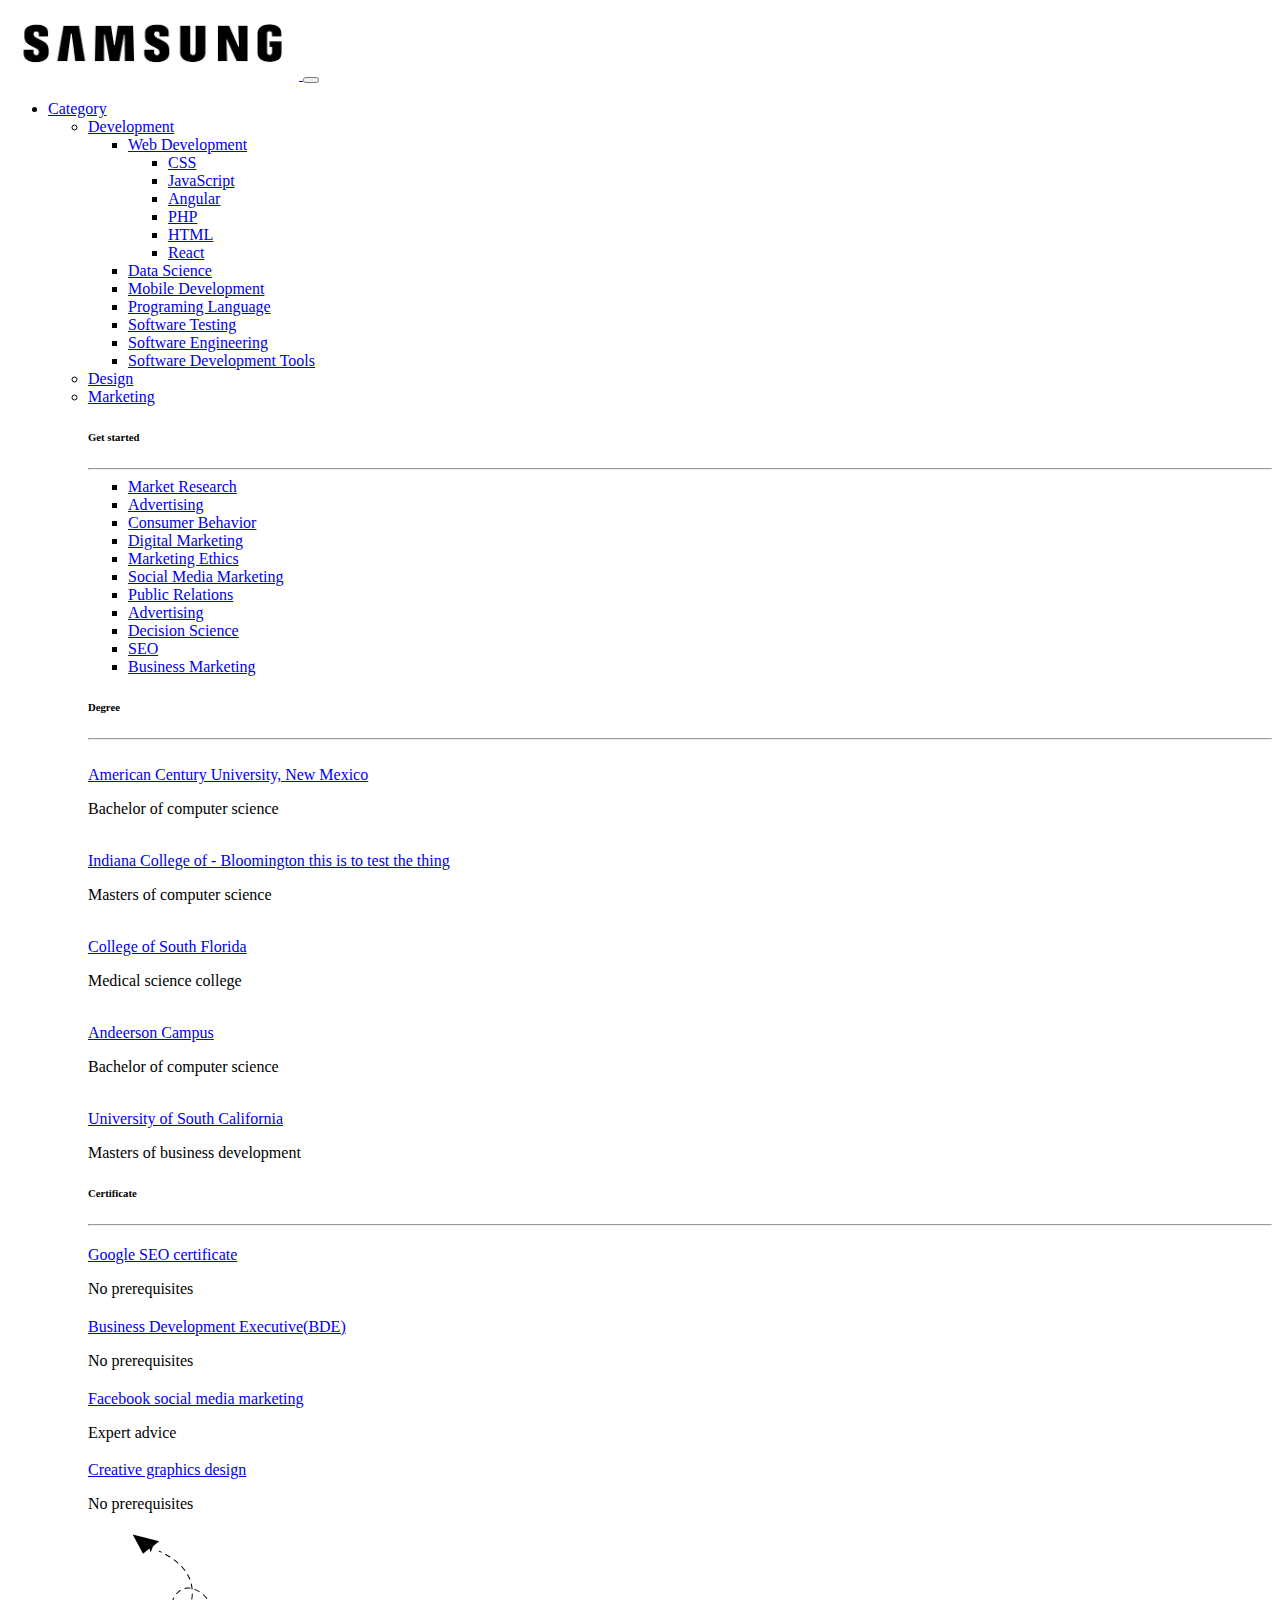
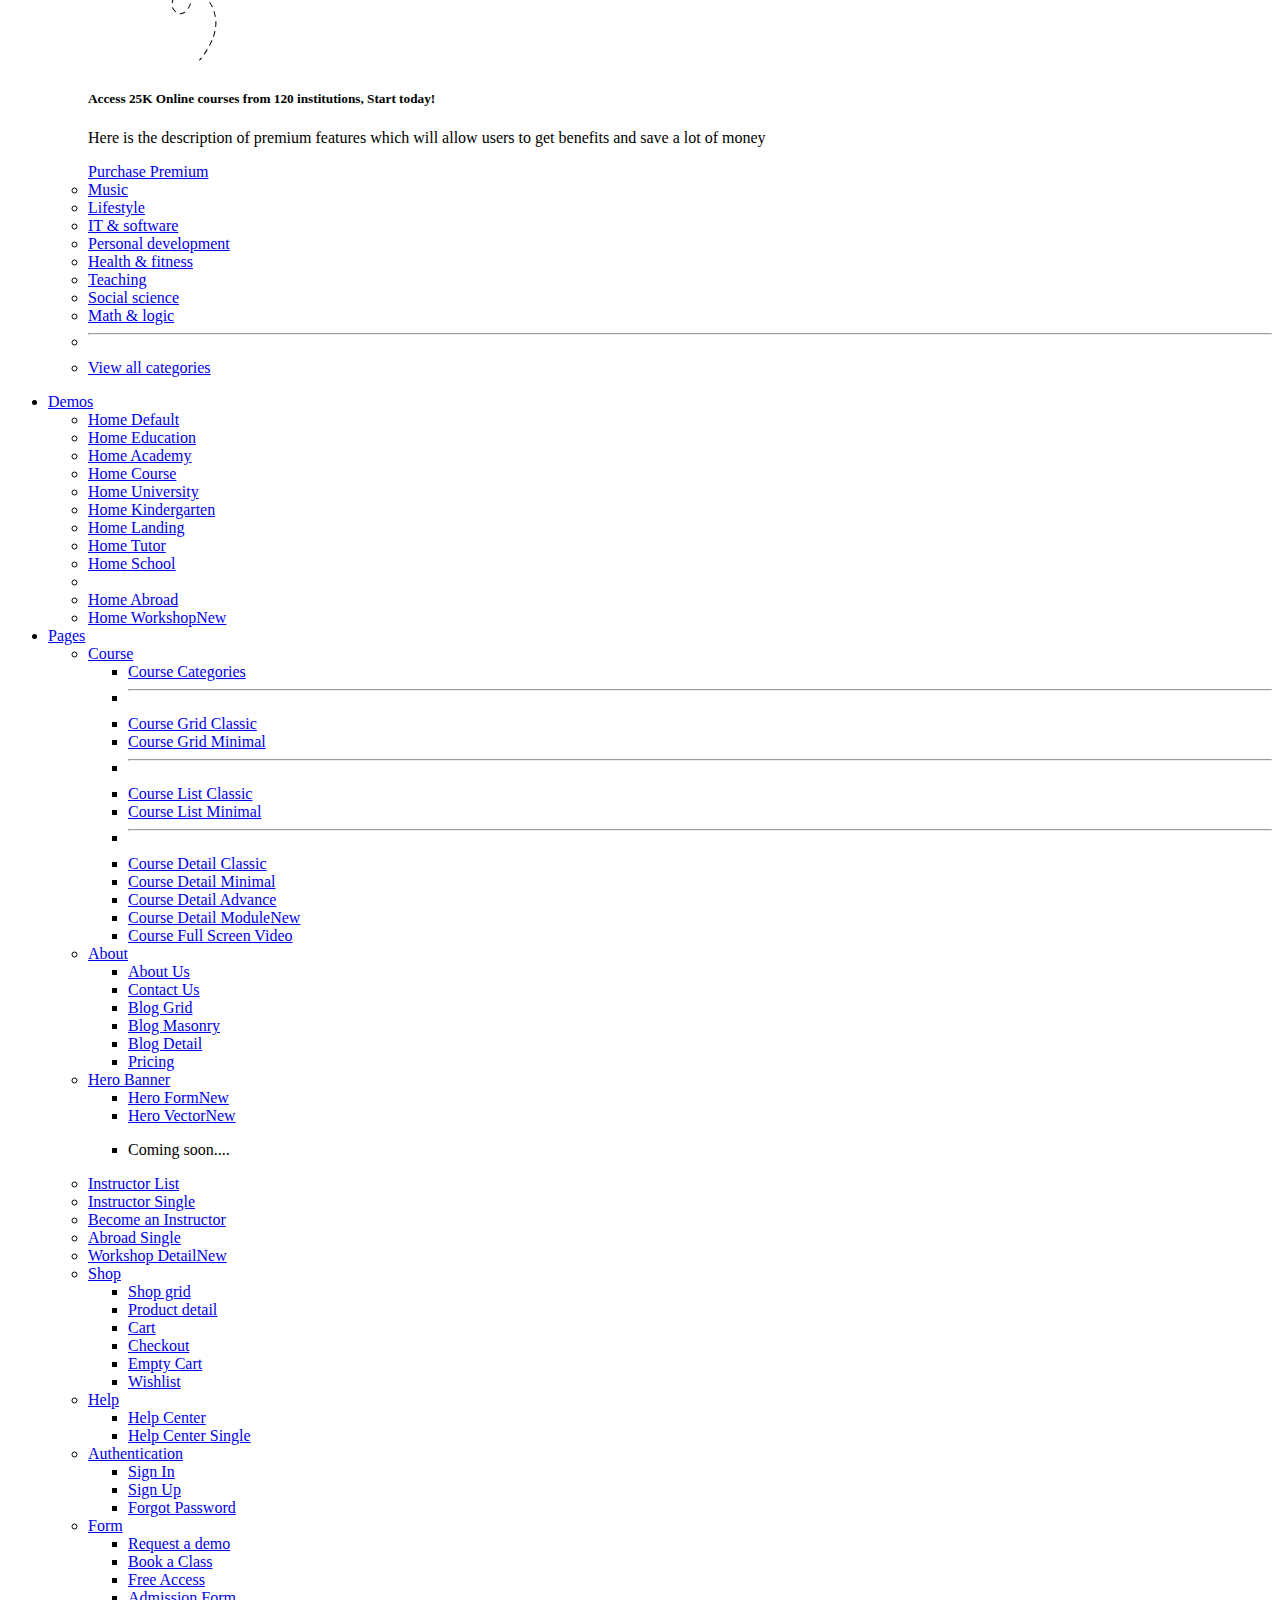
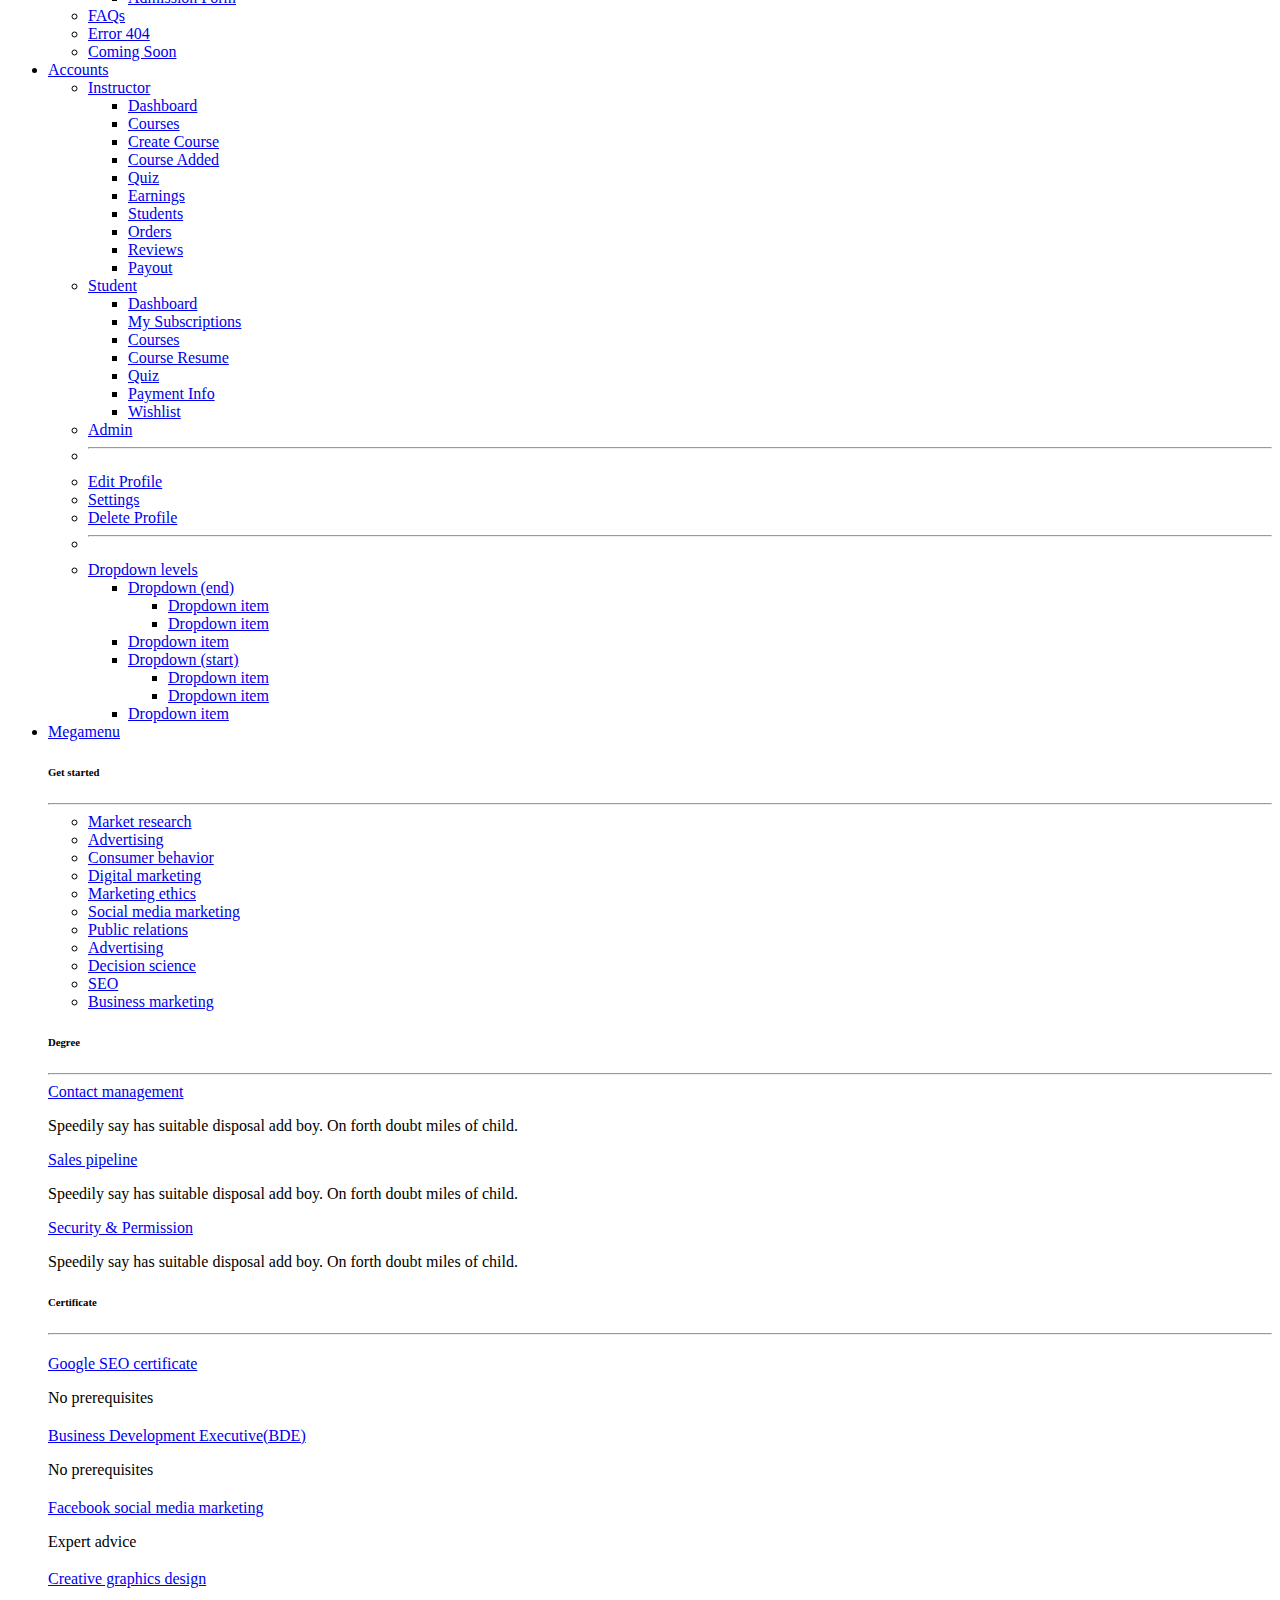
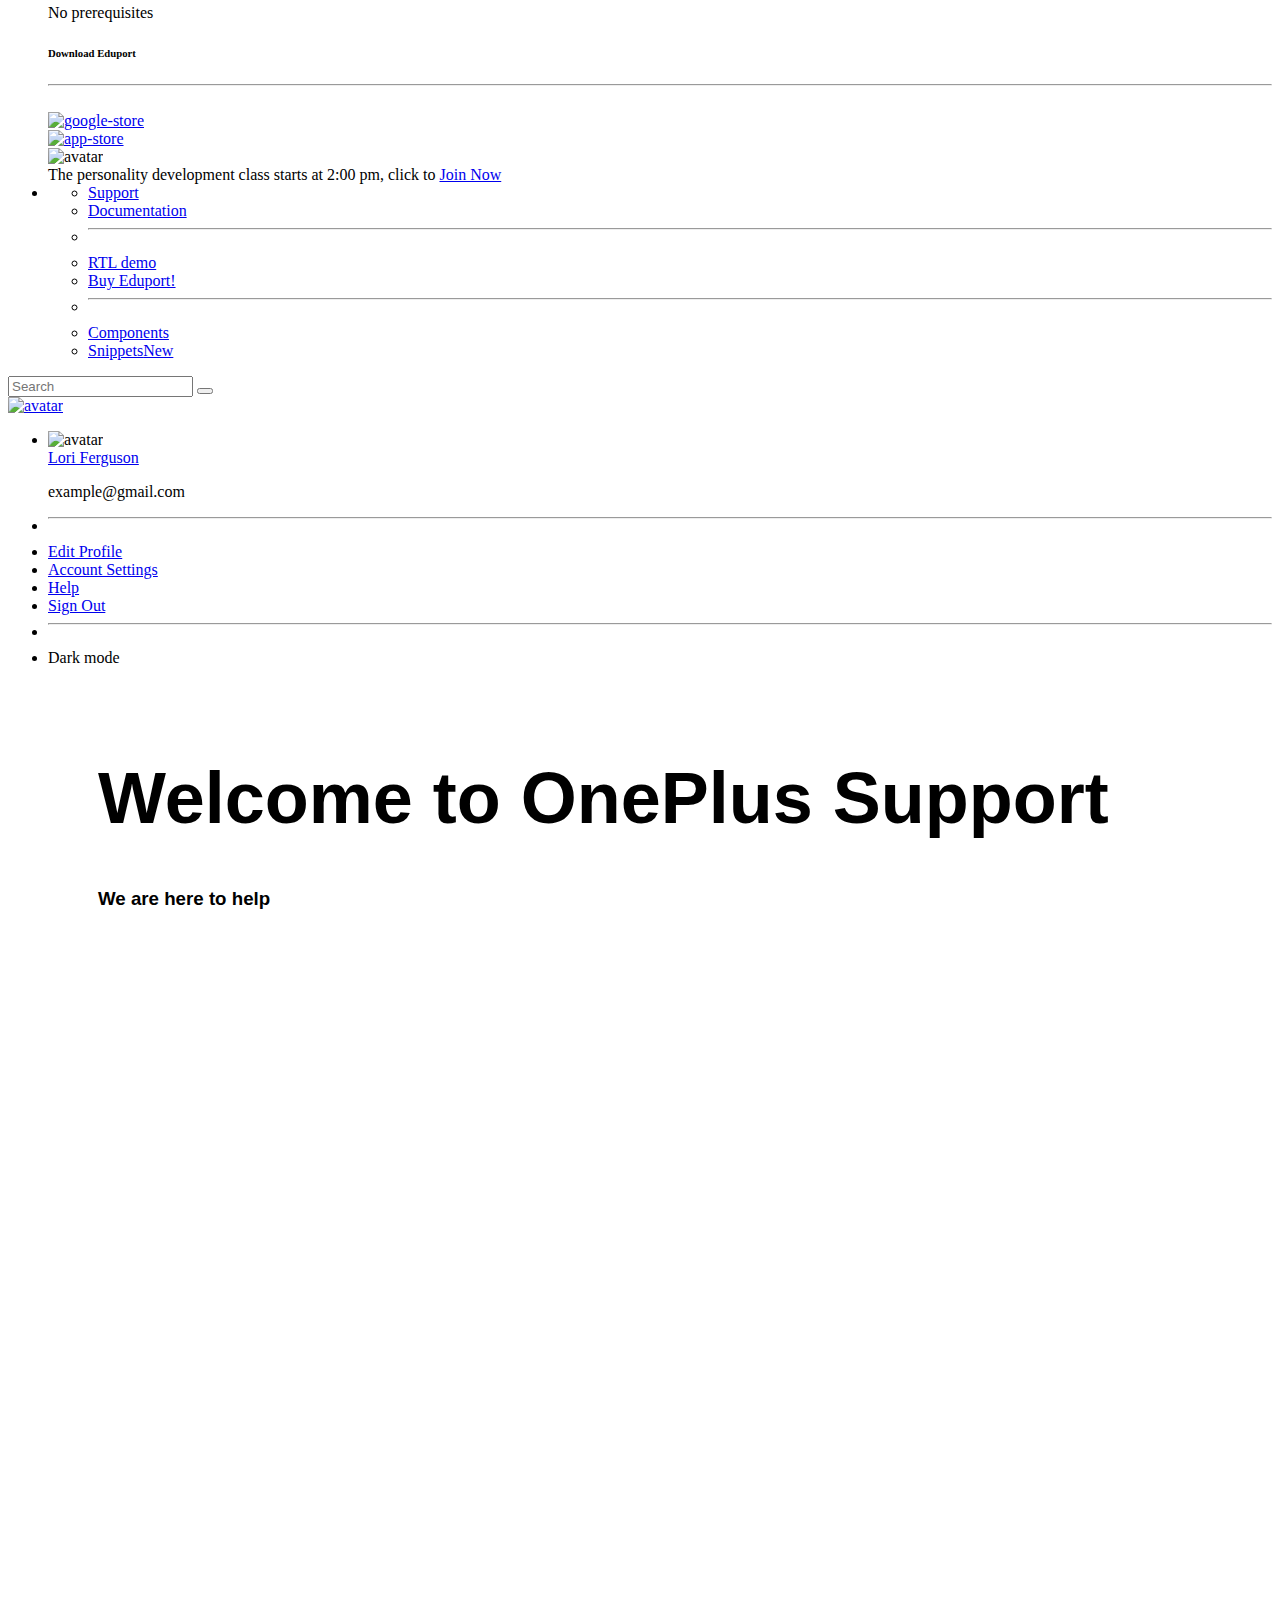
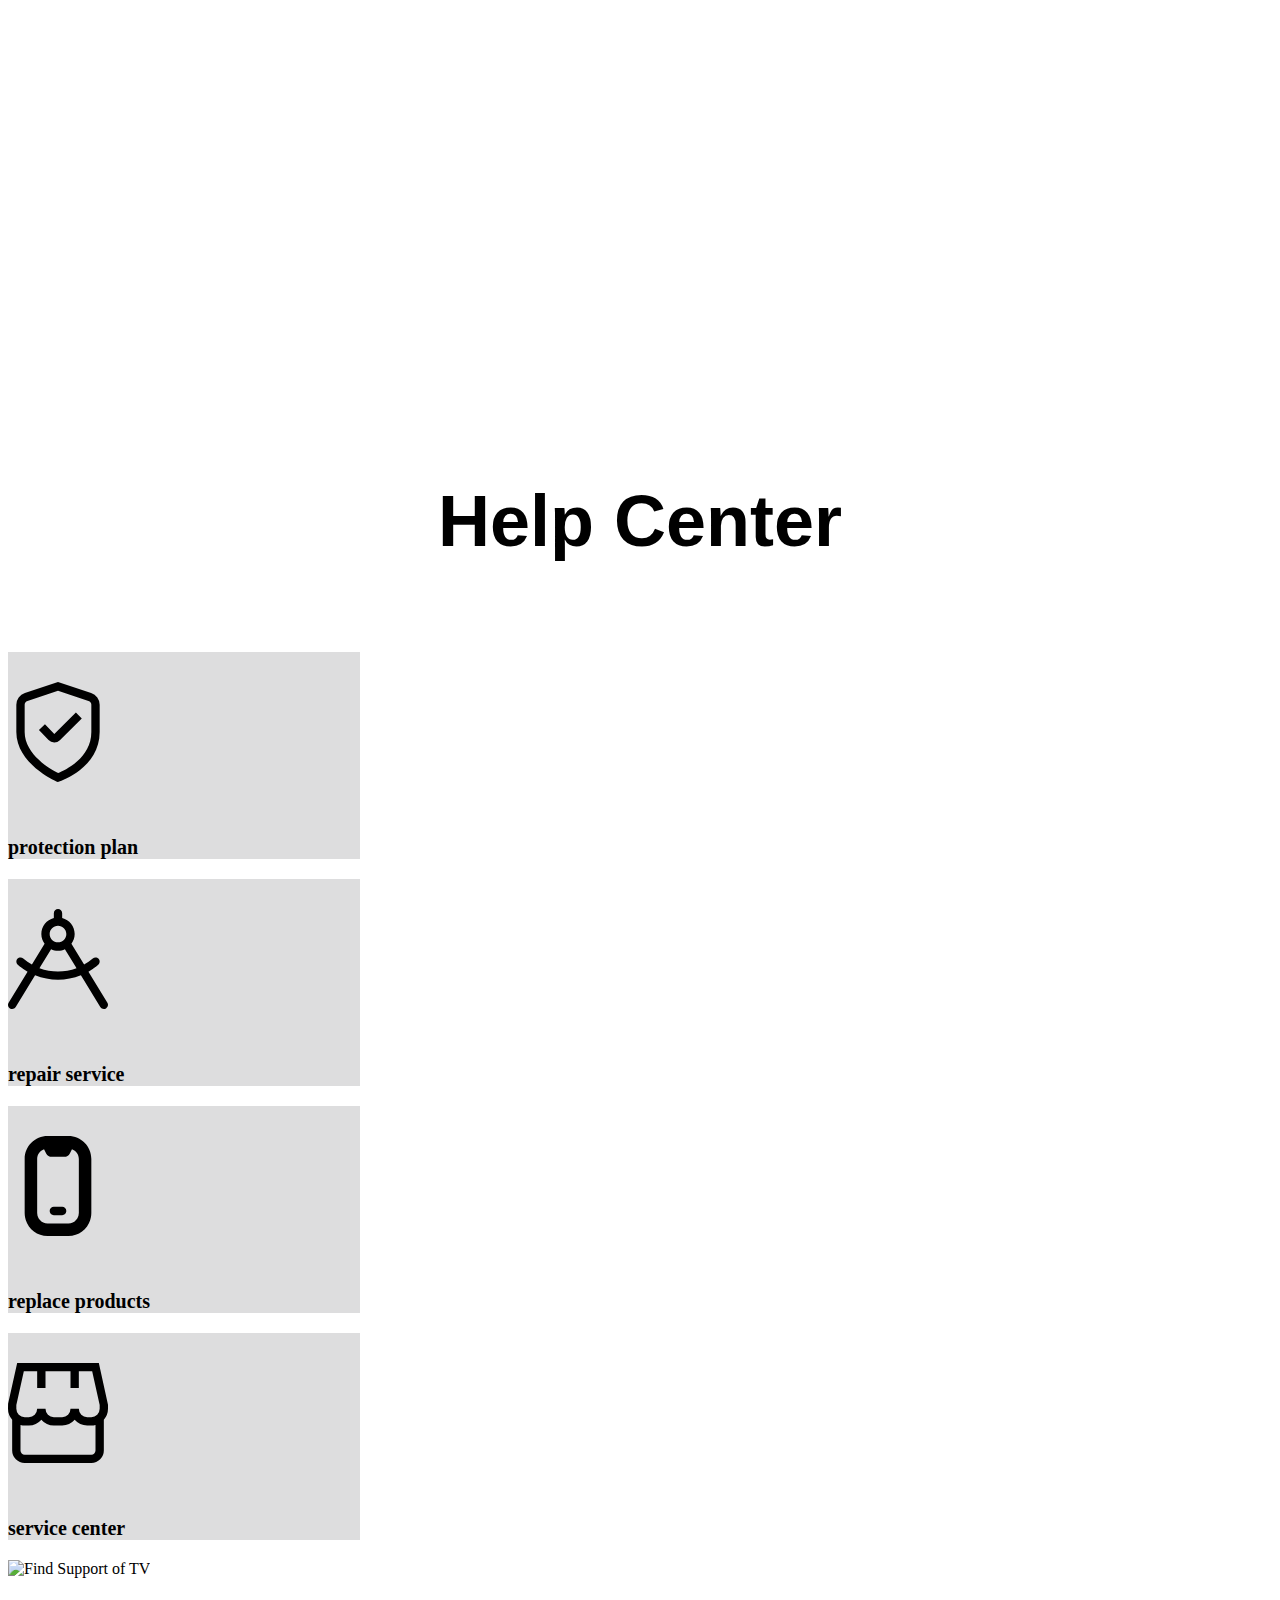
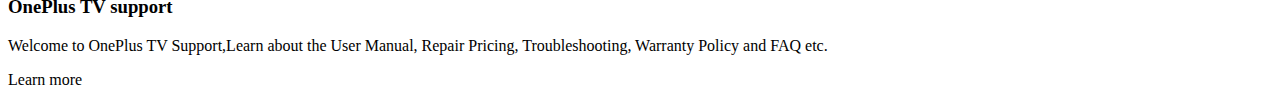
==== commit 6d1fb2b8: "Try Commit" ====
--- a/index.html
+++ b/index.html
@@ -123,7 +123,7 @@
                                                 <img src="assets/images/client/uni-logo-02.svg" class="icon-md" alt="">
                                                 <div class="ms-3">
                                                     <a class="stretched-link h6 mb-0" href="#">Indiana College of -
-                                                        Bloomington</a>
+                                                        Bloomington this is to test the thing</a>
                                                     <p class="mb-0 small">Masters of computer science</p>
                                                 </div>
                                             </div>
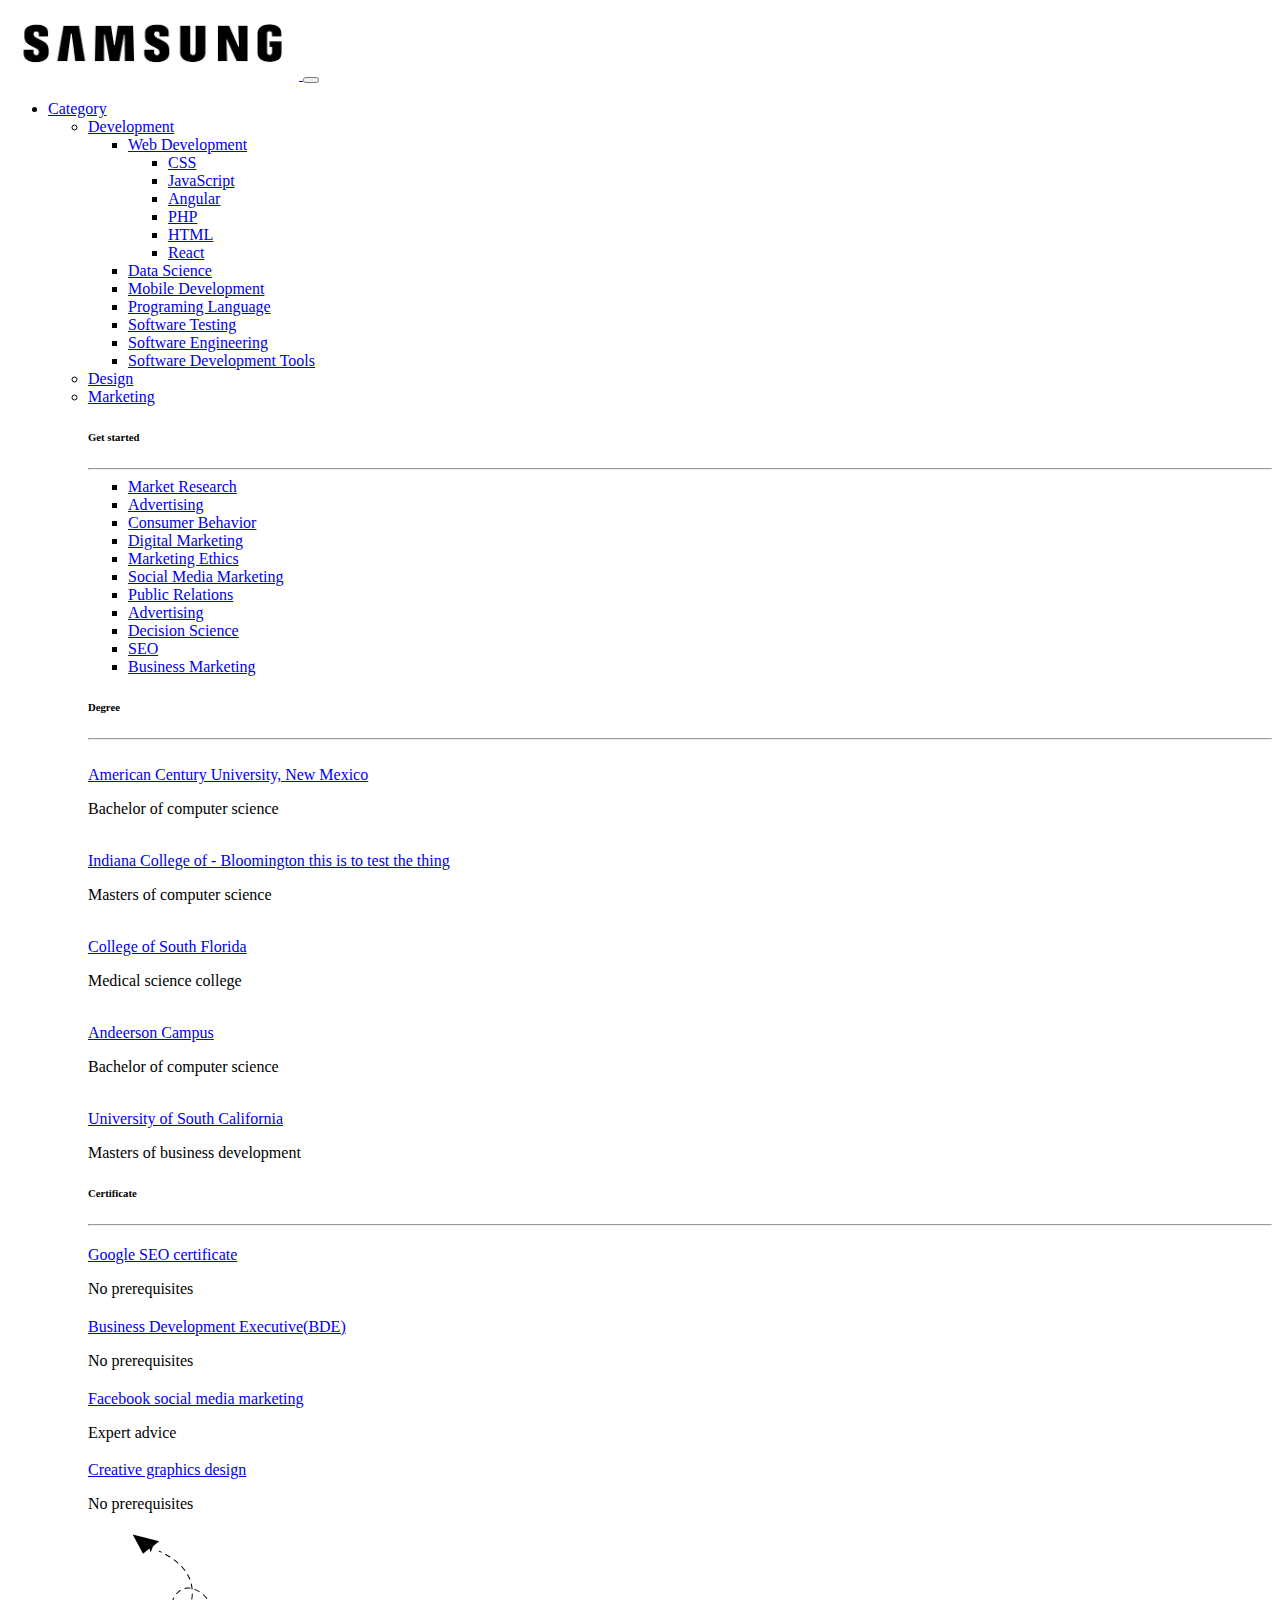
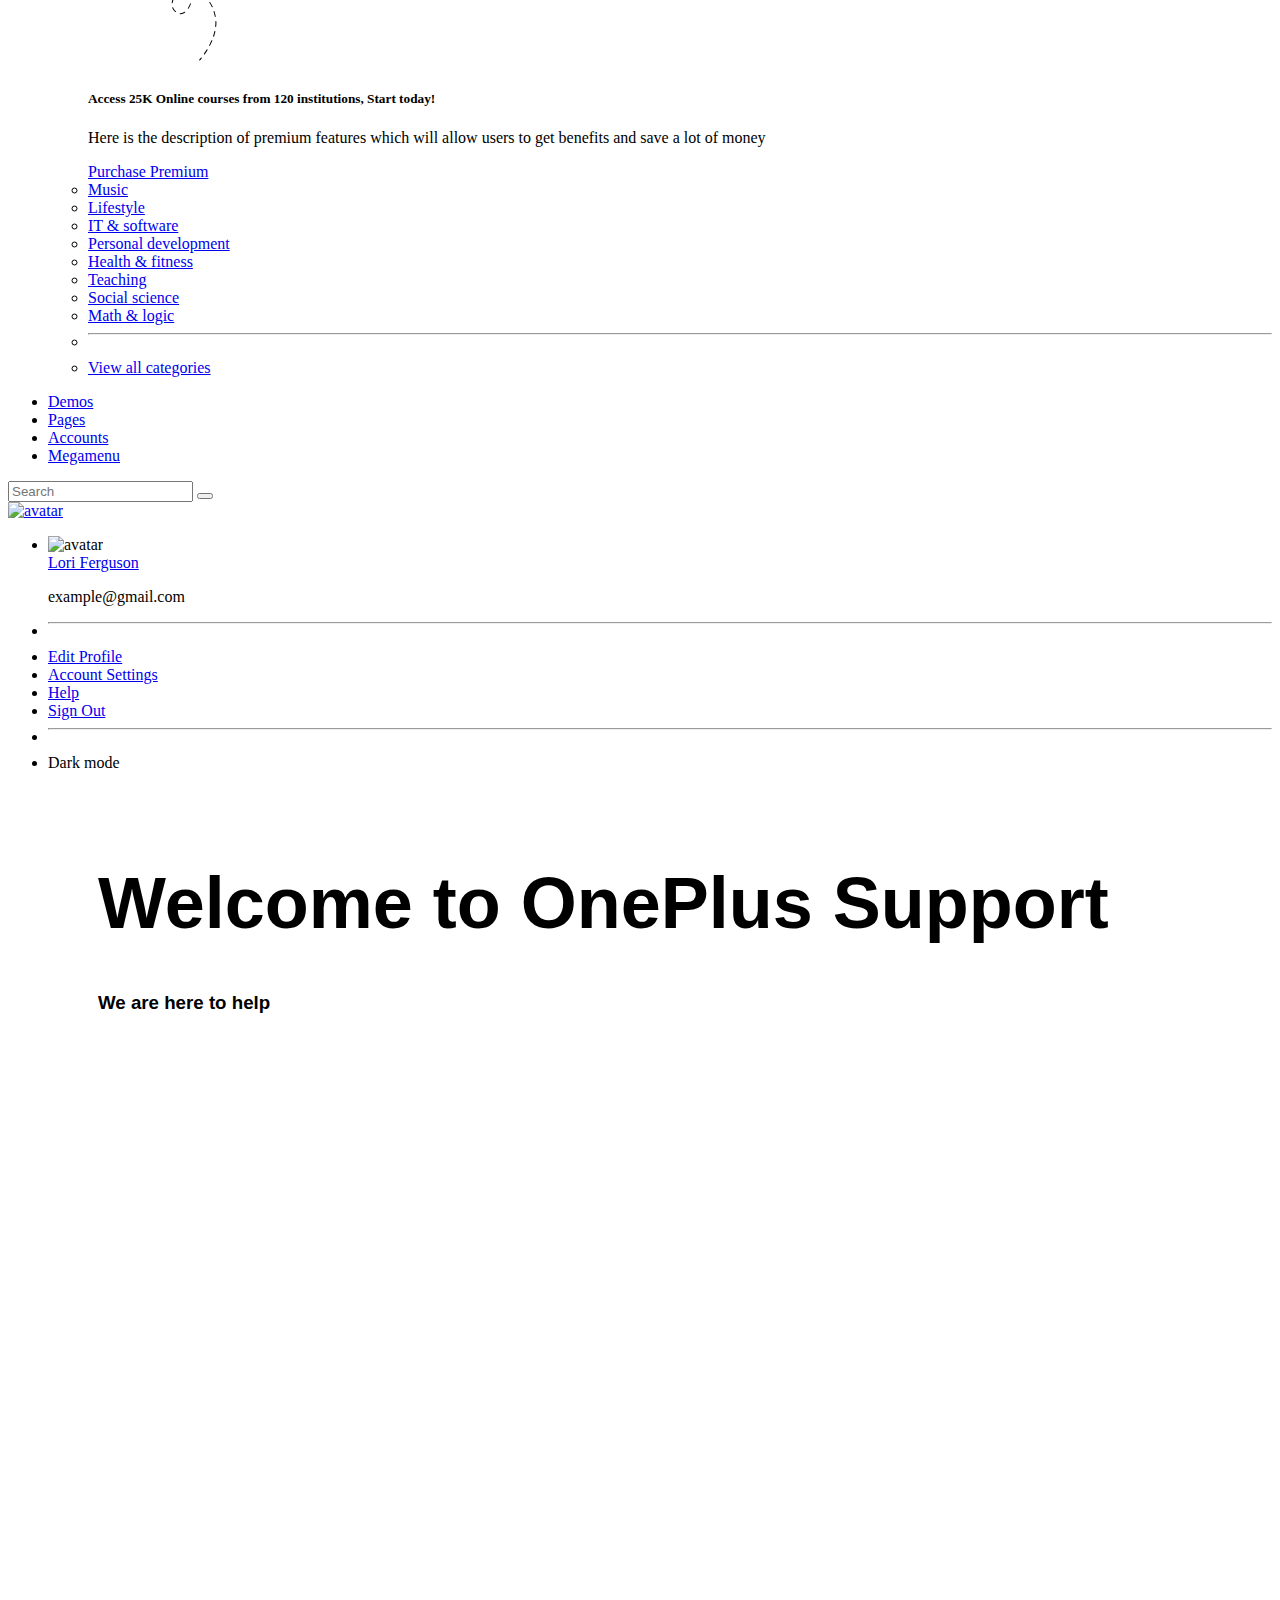
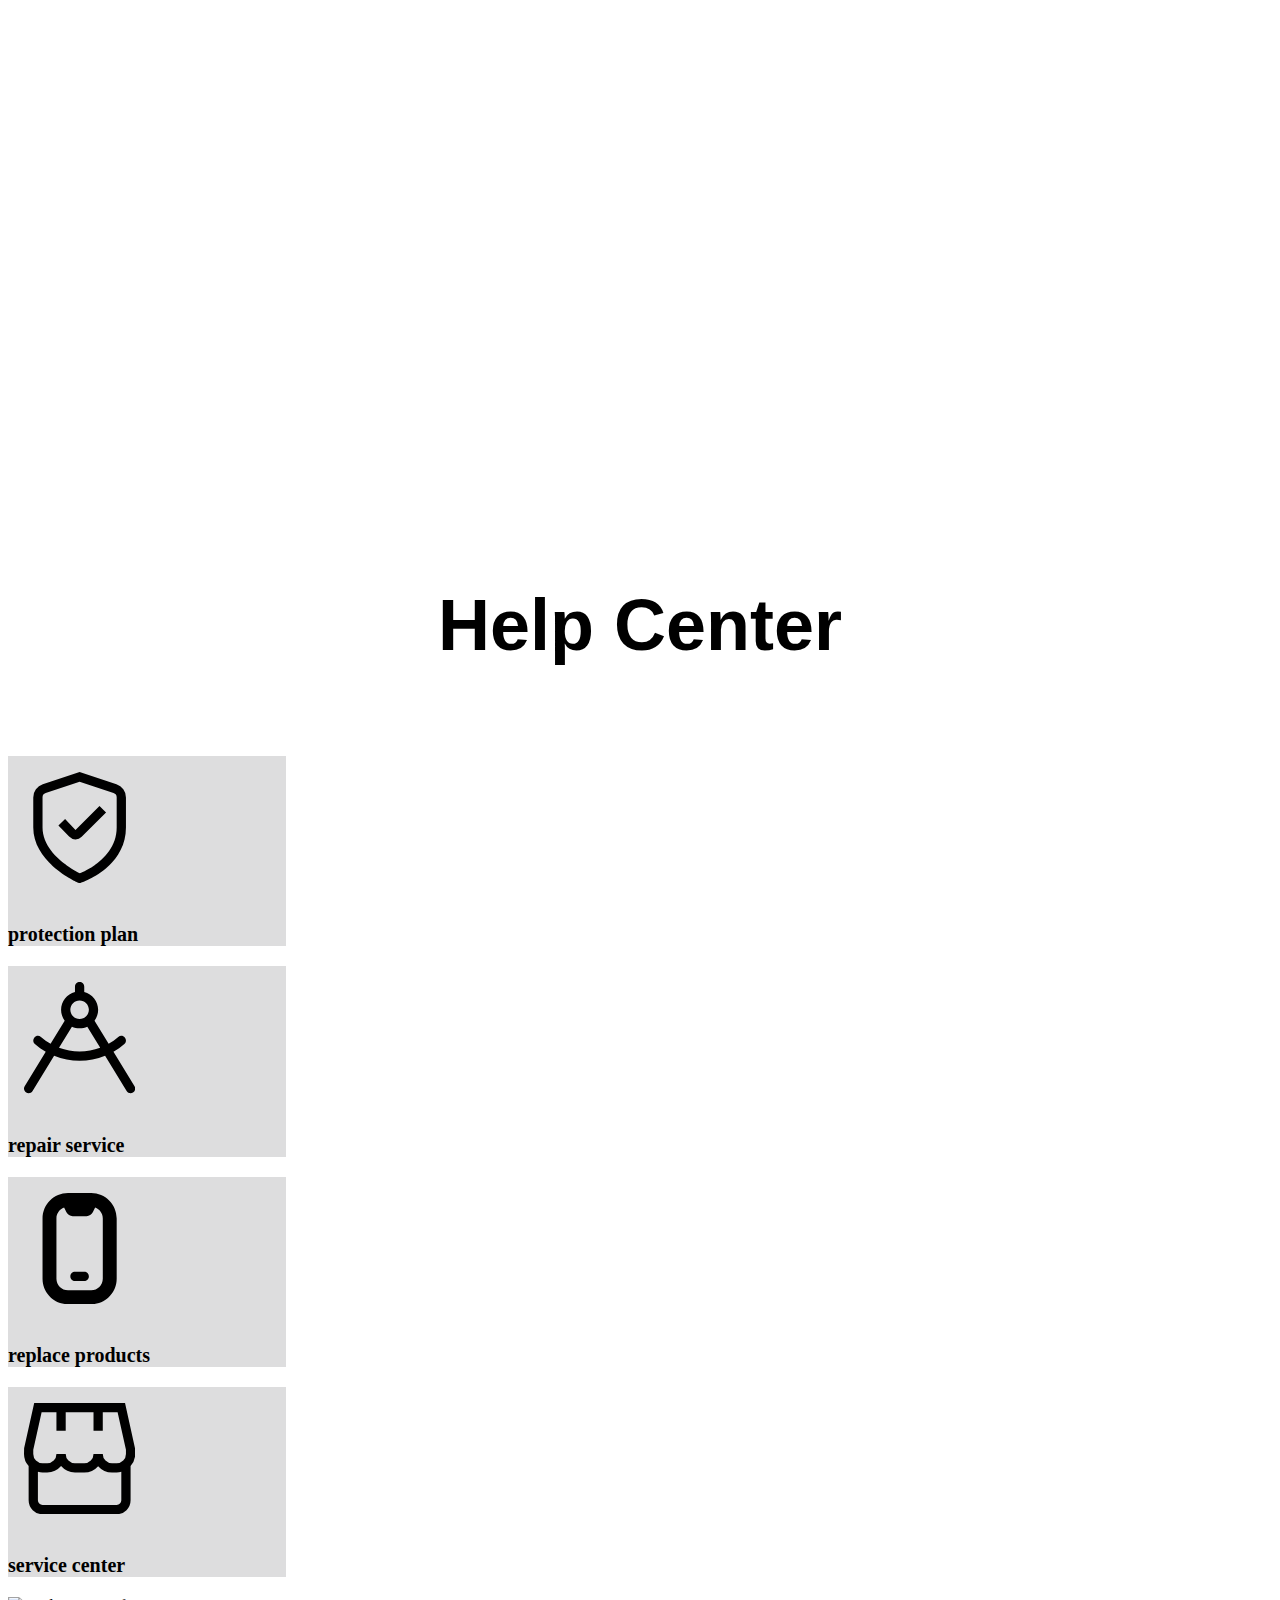
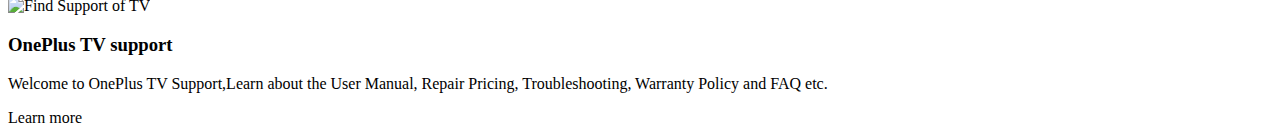
==== commit fd1a6c4d: "hehe" ====
--- a/index.html
+++ b/index.html
@@ -13,6 +13,8 @@
     <script src="https://cdn.jsdelivr.net/npm/bootstrap@5.2.0/dist/js/bootstrap.bundle.min.js"
         integrity="sha384-A3rJD856KowSb7dwlZdYEkO39Gagi7vIsF0jrRAoQmDKKtQBHUuLZ9AsSv4jD4Xa"
         crossorigin="anonymous"></script>
+    <script src="https://ajax.googleapis.com/ajax/libs/jquery/3.6.0/jquery.min.js"></script>
+
     <link rel="stylesheet" href="navbar.css">
     <link rel="stylesheet" href="content.css">
     <link href="http://fonts.cdnfonts.com/css/samsung-sharp-sans" rel="stylesheet">
@@ -266,430 +268,34 @@
                 <!-- Nav Main menu START -->
                 <ul class="navbar-nav navbar-nav-scroll me-auto">
                     <!-- Nav item 1 Demos -->
-                    <li class="nav-item dropdown" id="demoMenu">
-                        <a class="nav-link dropdown-toggle active" href="#" data-bs-toggle="dropdown"
-                            aria-haspopup="true" aria-expanded="false">Demos</a>
-                        <ul class="dropdown-menu" aria-labelledby="demoMenu">
-                            <li> <a class="dropdown-item active" href="index.html">Home Default</a></li>
-                            <li> <a class="dropdown-item" href="index-2.html">Home Education</a></li>
-                            <li> <a class="dropdown-item" href="index-3.html">Home Academy</a></li>
-                            <li> <a class="dropdown-item" href="index-4.html">Home Course</a></li>
-                            <li> <a class="dropdown-item" href="index-5.html">Home University</a></li>
-                            <li> <a class="dropdown-item" href="index-6.html">Home Kindergarten</a></li>
-                            <li> <a class="dropdown-item" href="index-7.html">Home Landing</a></li>
-                            <li> <a class="dropdown-item" href="index-8.html">Home Tutor</a></li>
-                            <li> <a class="dropdown-item" href="index-9.html">Home School</a></li>
-                            <li>
-                            </li>
-                            <li> <a class="dropdown-item" href="index-10.html">Home Abroad</a></li>
-                            <li> <a class="dropdown-item" href="index-11.html">Home Workshop<span
-                                        class="badge bg-success ms-2 smaller">New</span></a></li>
-                        </ul>
+                    <li class="nav-item no-transition rounded-1" id="demoMenu">
+                        <a class="nav-link active" href="#">Demos</a>
+
                     </li>
 
                     <!-- Nav item 2 Pages -->
                     <li class="nav-item dropdown">
-                        <a class="nav-link dropdown-toggle" href="#" id="pagesMenu" data-bs-toggle="dropdown"
-                            aria-haspopup="true" aria-expanded="false">Pages</a>
-                        <ul class="dropdown-menu" aria-labelledby="pagesMenu">
-                            <!-- Dropdown submenu -->
-                            <li class="dropdown-submenu dropend">
-                                <a class="dropdown-item dropdown-toggle" href="#">Course</a>
-                                <ul class="dropdown-menu dropdown-menu-start" data-bs-popper="none">
-                                    <li> <a class="dropdown-item" href="course-categories.html">Course Categories</a>
-                                    </li>
-                                    <li>
-                                        <hr class="dropdown-divider">
-                                    </li>
-                                    <li> <a class="dropdown-item" href="course-grid.html">Course Grid Classic</a></li>
-                                    <li> <a class="dropdown-item" href="course-grid-2.html">Course Grid Minimal</a></li>
-                                    <li>
-                                        <hr class="dropdown-divider">
-                                    </li>
-                                    <li> <a class="dropdown-item" href="course-list.html">Course List Classic</a></li>
-                                    <li> <a class="dropdown-item" href="course-list-2.html">Course List Minimal</a></li>
-                                    <li>
-                                        <hr class="dropdown-divider">
-                                    </li>
-                                    <li> <a class="dropdown-item" href="course-detail.html">Course Detail Classic</a>
-                                    </li>
-                                    <li> <a class="dropdown-item" href="course-detail-min.html">Course Detail
-                                            Minimal</a></li>
-                                    <li> <a class="dropdown-item" href="course-detail-adv.html">Course Detail
-                                            Advance</a></li>
-                                    <li> <a class="dropdown-item" href="course-detail-module.html">Course Detail
-                                            Module<span class="badge bg-success ms-2 smaller">New</span></a></li>
-                                    <li> <a class="dropdown-item" href="course-video-player.html">Course Full Screen
-                                            Video</a></li>
-                                </ul>
-                            </li>
-
-                            <!-- Dropdown submenu -->
-                            <li class="dropdown-submenu dropend">
-                                <a class="dropdown-item dropdown-toggle" href="#">About</a>
-                                <ul class="dropdown-menu dropdown-menu-start" data-bs-popper="none">
-                                    <li> <a class="dropdown-item" href="about.html">About Us</a></li>
-                                    <li> <a class="dropdown-item" href="contact-us.html">Contact Us</a></li>
-                                    <li> <a class="dropdown-item" href="blog-grid.html">Blog Grid</a></li>
-                                    <li> <a class="dropdown-item" href="blog-masonry.html">Blog Masonry</a></li>
-                                    <li> <a class="dropdown-item" href="blog-detail.html">Blog Detail</a></li>
-                                    <li> <a class="dropdown-item" href="pricing.html">Pricing</a></li>
-                                </ul>
-                            </li>
-
-                            <!-- Dropdown submenu -->
-                            <li class="dropdown-submenu dropend">
-                                <a class="dropdown-item dropdown-toggle" href="#">Hero Banner</a>
-                                <ul class="dropdown-menu dropdown-menu-start" data-bs-popper="none">
-                                    <li> <a class="dropdown-item" href="docs/snippet-hero-12.html">Hero Form<span
-                                                class="badge bg-success ms-2 smaller">New</span></a></li>
-                                    <li> <a class="dropdown-item" href="docs/snippet-hero-13.html">Hero Vector<span
-                                                class="badge bg-success ms-2 smaller">New</span></a></li>
-                                    <li>
-                                        <p class="dropdown-item mb-0">Coming soon....</p>
-                                    </li>
-                                </ul>
-                            </li>
-
-                            <li> <a class="dropdown-item" href="instructor-list.html">Instructor List</a></li>
-                            <li> <a class="dropdown-item" href="instructor-single.html">Instructor Single</a></li>
-                            <li> <a class="dropdown-item" href="become-instructor.html">Become an Instructor</a></li>
-                            <li> <a class="dropdown-item" href="abroad-single.html">Abroad Single</a></li>
-                            <li> <a class="dropdown-item" href="workshop-detail.html">Workshop Detail<span
-                                        class="badge bg-success ms-2 smaller">New</span></a></li>
-
-                            <!-- Dropdown submenu -->
-                            <li class="dropdown-submenu dropend">
-                                <a class="dropdown-item dropdown-toggle" href="#">Shop</a>
-                                <ul class="dropdown-menu dropdown-menu-start" data-bs-popper="none">
-                                    <li> <a class="dropdown-item" href="shop.html">Shop grid</a></li>
-                                    <li> <a class="dropdown-item" href="shop-product-detail.html">Product detail</a>
-                                    </li>
-                                    <li> <a class="dropdown-item" href="cart.html">Cart</a></li>
-                                    <li> <a class="dropdown-item" href="checkout.html">Checkout</a></li>
-                                    <li> <a class="dropdown-item" href="empty-cart.html">Empty Cart</a></li>
-                                    <li> <a class="dropdown-item" href="wishlist.html">Wishlist</a></li>
-                                </ul>
-                            </li>
-
-                            <!-- Dropdown submenu -->
-                            <li class="dropdown-submenu dropend">
-                                <a class="dropdown-item dropdown-toggle" href="#">Help</a>
-                                <ul class="dropdown-menu dropdown-menu-start" data-bs-popper="none">
-                                    <li> <a class="dropdown-item" href="help-center.html">Help Center</a></li>
-                                    <li> <a class="dropdown-item" href="help-center-detail.html">Help Center Single</a>
-                                    </li>
-                                </ul>
-                            </li>
-
-                            <!-- Dropdown submenu -->
-                            <li class="dropdown-submenu dropend">
-                                <a class="dropdown-item dropdown-toggle" href="#">Authentication</a>
-                                <ul class="dropdown-menu dropdown-menu-start" data-bs-popper="none">
-                                    <li> <a class="dropdown-item" href="sign-in.html">Sign In</a></li>
-                                    <li> <a class="dropdown-item" href="sign-up.html">Sign Up</a></li>
-                                    <li> <a class="dropdown-item" href="forgot-password.html">Forgot Password</a></li>
-                                </ul>
-                            </li>
-
-                            <!-- Dropdown submenu -->
-                            <li class="dropdown-submenu dropend">
-                                <a class="dropdown-item dropdown-toggle" href="#">Form</a>
-                                <ul class="dropdown-menu dropdown-menu-start" data-bs-popper="none">
-                                    <li> <a class="dropdown-item" href="request-demo.html">Request a demo</a></li>
-                                    <li> <a class="dropdown-item" href="book-class.html">Book a Class</a></li>
-                                    <li> <a class="dropdown-item" href="request-access.html">Free Access</a></li>
-                                    <li> <a class="dropdown-item" href="university-admission-form.html">Admission
-                                            Form</a></li>
-                                </ul>
-                            </li>
-
-                            <li> <a class="dropdown-item" href="faq.html">FAQs</a></li>
-                            <li> <a class="dropdown-item" href="error-404.html">Error 404</a></li>
-                            <li> <a class="dropdown-item" href="coming-soon.html">Coming Soon</a></li>
-                        </ul>
+                        <a class="nav-link " href="#" id="pagesMenu" data-bs-toggle="dropdown" aria-haspopup="true"
+                            aria-expanded="false">Pages</a>
+
                     </li>
 
                     <!-- Nav item 3 Account -->
                     <li class="nav-item dropdown">
-                        <a class="nav-link dropdown-toggle" href="#" id="accounntMenu" data-bs-toggle="dropdown"
+                        <a class="nav-link " href="#" id="accounntMenu" data-bs-toggle="dropdown"
                             aria-haspopup="true" aria-expanded="false">Accounts</a>
-                        <ul class="dropdown-menu" aria-labelledby="accounntMenu">
-                            <!-- Dropdown submenu -->
-                            <li class="dropdown-submenu dropend">
-                                <a class="dropdown-item dropdown-toggle" href="#"><i
-                                        class="fas fa-user-tie fa-fw me-1"></i>Instructor</a>
-                                <ul class="dropdown-menu dropdown-menu-start" data-bs-popper="none">
-                                    <li> <a class="dropdown-item" href="instructor-dashboard.html"><i
-                                                class="bi bi-grid-fill fa-fw me-1"></i>Dashboard</a> </li>
-                                    <li> <a class="dropdown-item" href="instructor-manage-course.html"><i
-                                                class="bi bi-basket-fill fa-fw me-1"></i>Courses</a> </li>
-                                    <li> <a class="dropdown-item" href="instructor-create-course.html"><i
-                                                class="bi bi-file-earmark-plus-fill fa-fw me-1"></i>Create Course</a>
-                                    </li>
-                                    <li> <a class="dropdown-item" href="course-added.html"><i
-                                                class="bi bi-file-check-fill fa-fw me-1"></i>Course Added</a> </li>
-                                    <li> <a class="dropdown-item" href="instructor-quiz.html"><i
-                                                class="bi bi-question-diamond fa-fw me-1"></i>Quiz</a> </li>
-                                    <li> <a class="dropdown-item" href="instructor-earning.html"><i
-                                                class="fas fa-chart-line fa-fw me-1"></i>Earnings</a> </li>
-                                    <li> <a class="dropdown-item" href="instructor-studentlist.html"><i
-                                                class="fas fa-user-graduate fa-fw me-1"></i>Students</a> </li>
-                                    <li> <a class="dropdown-item" href="instructor-order.html"><i
-                                                class="bi bi-cart-check-fill fa-fw me-1"></i>Orders</a> </li>
-                                    <li> <a class="dropdown-item" href="instructor-review.html"><i
-                                                class="bi bi-star-fill fa-fw me-1"></i>Reviews</a> </li>
-                                    <li> <a class="dropdown-item" href="instructor-payout.html"><i
-                                                class="fas fa-wallet fa-fw me-1"></i>Payout</a> </li>
-                                </ul>
-                            </li>
-
-                            <!-- Dropdown submenu -->
-                            <li class="dropdown-submenu dropend">
-                                <a class="dropdown-item dropdown-toggle" href="#"><i
-                                        class="fas fa-user-graduate fa-fw me-1"></i>Student</a>
-                                <ul class="dropdown-menu dropdown-menu-start" data-bs-popper="none">
-                                    <li> <a class="dropdown-item" href="student-dashboard.html"><i
-                                                class="bi bi-grid-fill fa-fw me-1"></i>Dashboard</a> </li>
-                                    <li> <a class="dropdown-item" href="student-subscription.html"><i
-                                                class="bi bi-card-checklist fa-fw me-1"></i>My Subscriptions</a> </li>
-                                    <li> <a class="dropdown-item" href="student-course-list.html"><i
-                                                class="bi bi-basket-fill fa-fw me-1"></i>Courses</a> </li>
-                                    <li> <a class="dropdown-item" href="student-course-resume.html"><i
-                                                class="far fa-fw fa-file-alt me-1"></i>Course Resume</a> </li>
-                                    <li> <a class="dropdown-item" href="student-quiz.html"><i
-                                                class="bi bi-question-diamond fa-fw me-1"></i>Quiz </a> </li>
-                                    <li> <a class="dropdown-item" href="student-payment-info.html"><i
-                                                class="bi bi-credit-card-2-front-fill fa-fw me-1"></i>Payment Info</a>
-                                    </li>
-                                    <li> <a class="dropdown-item" href="student-bookmark.html"><i
-                                                class="fas bi-cart-check-fill fa-fw me-1"></i>Wishlist</a> </li>
-                                </ul>
-                            </li>
-
-                            <li> <a class="dropdown-item" href="admin-dashboard.html"><i
-                                        class="fas fa-user-cog fa-fw me-1"></i>Admin</a> </li>
-                            <li>
-                                <hr class="dropdown-divider">
-                            </li>
-                            <li> <a class="dropdown-item" href="instructor-edit-profile.html"><i
-                                        class="fas fa-fw fa-edit me-1"></i>Edit Profile</a> </li>
-                            <li> <a class="dropdown-item" href="instructor-setting.html"><i
-                                        class="fas fa-fw fa-cog me-1"></i>Settings</a> </li>
-                            <li> <a class="dropdown-item" href="instructor-delete-account.html"><i
-                                        class="fas fa-fw fa-trash-alt me-1"></i>Delete Profile</a> </li>
-
-                            <li>
-                                <hr class="dropdown-divider">
-                            </li>
-                            <!-- Dropdown Level -->
-                            <li class="dropdown-submenu dropend">
-                                <a class="dropdown-item dropdown-toggle" href="#">Dropdown levels</a>
-                                <ul class="dropdown-menu dropdown-menu-start" data-bs-popper="none">
-
-                                    <!-- dropdown submenu open right -->
-                                    <li class="dropdown-submenu dropend">
-                                        <a class="dropdown-item dropdown-toggle" href="#">Dropdown (end)</a>
-                                        <ul class="dropdown-menu" data-bs-popper="none">
-                                            <li> <a class="dropdown-item" href="#">Dropdown item</a> </li>
-                                            <li> <a class="dropdown-item" href="#">Dropdown item</a> </li>
-                                        </ul>
-                                    </li>
-                                    <li> <a class="dropdown-item" href="#">Dropdown item</a> </li>
-
-                                    <!-- dropdown submenu open left -->
-                                    <li class="dropdown-submenu dropstart">
-                                        <a class="dropdown-item dropdown-toggle" href="#">Dropdown (start)</a>
-                                        <ul class="dropdown-menu dropdown-menu-end" data-bs-popper="none">
-                                            <li> <a class="dropdown-item" href="#">Dropdown item</a> </li>
-                                            <li> <a class="dropdown-item" href="#">Dropdown item</a> </li>
-                                        </ul>
-                                    </li>
-                                    <li> <a class="dropdown-item" href="#">Dropdown item</a> </li>
-                                </ul>
-                            </li>
-                        </ul>
+
                     </li>
 
                     <!-- Nav item 4 Megamenu-->
                     <li class="nav-item dropdown dropdown-fullwidth">
-                        <a class="nav-link dropdown-toggle" href="#" data-bs-toggle="dropdown" aria-haspopup="true"
+                        <a class="nav-link" href="#" data-bs-toggle="dropdown" aria-haspopup="true"
                             aria-expanded="false">Megamenu</a>
-                        <div class="dropdown-menu dropdown-menu-end" data-bs-popper="none">
-                            <div class="row p-4 g-4">
-                                <!-- Dropdown column item -->
-                                <div class="col-xl-6 col-xxl-3">
-                                    <h6 class="mb-0">Get started</h6>
-                                    <hr>
-                                    <ul class="list-unstyled">
-                                        <li> <a class="dropdown-item" href="#">Market research</a> </li>
-                                        <li> <a class="dropdown-item" href="#">Advertising</a> </li>
-                                        <li> <a class="dropdown-item" href="#">Consumer behavior</a> </li>
-                                        <li> <a class="dropdown-item" href="#">Digital marketing</a> </li>
-                                        <li> <a class="dropdown-item" href="#">Marketing ethics</a> </li>
-                                        <li> <a class="dropdown-item" href="#">Social media marketing</a> </li>
-                                        <li> <a class="dropdown-item" href="#">Public relations</a> </li>
-                                        <li> <a class="dropdown-item" href="#">Advertising</a> </li>
-                                        <li> <a class="dropdown-item" href="#">Decision science</a> </li>
-                                        <li> <a class="dropdown-item" href="#">SEO</a> </li>
-                                        <li> <a class="dropdown-item" href="#">Business marketing</a> </li>
-                                    </ul>
-                                </div>
-
-                                <!-- Dropdown column item -->
-                                <div class="col-xl-6 col-xxl-3">
-                                    <h6 class="mb-0">Degree</h6>
-                                    <hr>
-                                    <!-- Dropdown item -->
-                                    <div
-                                        class="mb-2 position-relative bg-primary-soft-hover rounded-2 transition-base p-3">
-                                        <a class="stretched-link h6 mb-0" href="#">Contact management</a>
-                                        <p class="mb-0 small text-truncate-2">Speedily say has suitable disposal add
-                                            boy. On forth doubt miles of child.</p>
-                                    </div>
-                                    <!-- Dropdown item -->
-                                    <div
-                                        class="mb-2 position-relative bg-primary-soft-hover rounded-2 transition-base p-3">
-                                        <a class="stretched-link h6 mb-0" href="#">Sales pipeline</a>
-                                        <p class="mb-0 small text-truncate-2">Speedily say has suitable disposal add
-                                            boy. On forth doubt miles of child.</p>
-                                    </div>
-                                    <!-- Dropdown item -->
-                                    <div
-                                        class="mb-2 position-relative bg-primary-soft-hover rounded-2 transition-base p-3">
-                                        <a class="stretched-link h6 mb-0" href="#">Security &amp; Permission</a>
-                                        <p class="mb-0 small text-truncate-2">Speedily say has suitable disposal add
-                                            boy. On forth doubt miles of child.</p>
-                                    </div>
-                                </div>
-
-                                <!-- Dropdown column item -->
-                                <div class="col-xl-6 col-xxl-3">
-                                    <h6 class="mb-0">Certificate</h6>
-                                    <hr>
-                                    <!-- Dropdown item -->
-                                    <div class="d-flex mb-4 position-relative">
-                                        <h2 class="mb-0"><i class="fab fa-fw fa-google text-google-icon"></i></h2>
-                                        <div class="ms-2">
-                                            <a class="stretched-link h6 mb-0" href="#">Google SEO certificate</a>
-                                            <p class="mb-0 small">No prerequisites</p>
-                                        </div>
-                                    </div>
-                                    <!-- Dropdown item -->
-                                    <div class="d-flex mb-4 position-relative">
-                                        <h2 class="mb-0"><i class="fab fa-fw fa-linkedin-in text-linkedin"></i></h2>
-                                        <div class="ms-2">
-                                            <a class="stretched-link h6 mb-0" href="#">Business Development
-                                                Executive(BDE)</a>
-                                            <p class="mb-0 small">No prerequisites</p>
-                                        </div>
-                                    </div>
-                                    <!-- Dropdown item -->
-                                    <div class="d-flex mb-4 position-relative">
-                                        <h2 class="mb-0"><i class="fab fa-fw fa-facebook text-facebook"></i></h2>
-                                        <div class="ms-2">
-                                            <a class="stretched-link h6 mb-0" href="#">Facebook social media
-                                                marketing</a>
-                                            <p class="mb-0 small">Expert advice</p>
-                                        </div>
-                                    </div>
-                                    <!-- Dropdown item -->
-                                    <div class="d-flex mb-4 position-relative">
-                                        <h2 class="mb-0"><i class="fas fa-fw fa-basketball-ball text-dribbble"></i></h2>
-                                        <div class="ms-2">
-                                            <a class="stretched-link h6 mb-0" href="#">Creative graphics design</a>
-                                            <p class="mb-0 small">No prerequisites</p>
-                                        </div>
-                                    </div>
-                                </div>
-
-                                <!-- Dropdown column item -->
-                                <div class="col-xl-6 col-xxl-3">
-                                    <h6 class="mb-0">Download Eduport</h6>
-                                    <hr>
-                                    <!-- Image -->
-                                    <img src="assets/images/element/14.svg" alt="">
-
-                                    <!-- Download button -->
-                                    <div class="row g-2 justify-content-center mt-3">
-                                        <!-- Google play store button -->
-                                        <div class="col-6 col-sm-4 col-xxl-6">
-                                            <a href="#"> <img src="assets/images/client/google-play.svg"
-                                                    class="btn-transition" alt="google-store"> </a>
-                                        </div>
-                                        <!-- App store button -->
-                                        <div class="col-6 col-sm-4 col-xxl-6">
-                                            <a href="#"> <img src="assets/images/client/app-store.svg"
-                                                    class="btn-transition" alt="app-store"> </a>
-                                        </div>
-                                    </div>
-                                </div>
-
-                                <!-- Action box -->
-                                <div class="col-12">
-                                    <div class="alert alert-success alert-dismissible fade show mt-2 mb-0 rounded-3"
-                                        role="alert">
-                                        <!-- Avatar -->
-                                        <div class="avatar avatar-xs me-2">
-                                            <img class="avatar-img rounded-circle" src="assets/images/avatar/09.jpg"
-                                                alt="avatar">
-                                        </div>
-                                        <!-- Info -->
-                                        The personality development class starts at 2:00 pm, click to <a href="#"
-                                            class="alert-link">Join Now</a>
-                                    </div>
-                                </div>
-                            </div>
-                        </div>
+                        
                     </li>
 
                     <!-- Nav item 5 link-->
-                    <li class="nav-item dropdown">
-                        <a class="nav-link" href="#" id="advanceMenu" data-bs-toggle="dropdown" aria-haspopup="true"
-                            aria-expanded="false">
-                            <i class="fas fa-ellipsis-h"></i>
-                        </a>
-                        <ul class="dropdown-menu dropdown-menu-end min-w-auto">
-                            <li>
-                                <a class="dropdown-item" href="https://support.webestica.com/" target="_blank">
-                                    <i class="text-warning fa-fw bi bi-life-preserver me-2"></i>Support
-                                </a>
-                            </li>
-                            <li>
-                                <a class="dropdown-item" href="docs/index.html" target="_blank">
-                                    <i class="text-danger fa-fw bi bi-card-text me-2"></i>Documentation
-                                </a>
-                            </li>
-                            <li>
-                                <hr class="dropdown-divider">
-                            </li>
-                            <li>
-                                <a class="dropdown-item" href="https://eduport.webestica.com/rtl/" target="_blank">
-                                    <i class="text-info fa-fw bi bi-toggle-off me-2"></i>RTL demo
-                                </a>
-                            </li>
-                            <li>
-                                <a class="dropdown-item" href="https://themes.getbootstrap.com/store/webestica/"
-                                    target="_blank">
-                                    <i class="text-success fa-fw bi bi-cloud-download-fill me-2"></i>Buy Eduport!
-                                </a>
-                            </li>
-                            <li>
-                                <hr class="dropdown-divider">
-                            </li>
-                            <li>
-                                <a class="dropdown-item" href="docs/alerts.html" target="_blank">
-                                    <i class="text-orange fa-fw bi bi-puzzle-fill me-2"></i>Components
-                                </a>
-                            </li>
-                            <li>
-                                <a class="dropdown-item" href="docs/snippets.html">
-                                    <i class="text-purple fa-fw bi bi-stickies-fill me-2"></i>Snippets<span
-                                        class="badge bg-success ms-2 smaller">New</span>
-                                </a>
-                            </li>
-                        </ul>
-                    </li>
+                    
                 </ul>
                 <!-- Nav Main menu END -->
 
@@ -795,8 +401,8 @@
 
 
         <div class="card" id="support-cards"
-            style="width: 22rem; align-items: center;background-color:rgba(29,30,32,0.15)">
-            <svg xmlns="http://www.w3.org/2000/svg" viewBox="0 0 24 24" width="100" height="160">
+            style="width: 22%; align-items: center;background-color:rgba(29,30,32,0.15)">
+            <svg xmlns="http://www.w3.org/2000/svg" viewBox="0 0 24 24" style = "padding:1rem"width="40%" height="auto">
                 <g id="_01_align_center" data-name="01 align center">
                     <path
                         d="M11.948,24.009l-.354-.157C11.2,23.679,2,19.524,2,12V5.476A2.983,2.983,0,0,1,4.051,2.644L12,.009l7.949,2.635A2.983,2.983,0,0,1,22,5.476V12c0,8.577-9.288,11.755-9.684,11.887ZM12,2.106,4.684,4.532A.992.992,0,0,0,4,5.476V12c0,5.494,6.44,9.058,8.047,9.861C13.651,21.216,20,18.263,20,12V5.476a.992.992,0,0,0-.684-.944Z" />
@@ -814,9 +420,9 @@
 
 
         <div class="card " id="support-cards"
-            style="width: 22rem; align-items: center;background-color:rgba(29,30,32,0.15)">
-            <svg xmlns="http://www.w3.org/2000/svg" id="Layer_1" data-name="Layer 1" viewBox="0 0 24 24" width="100"
-                height="160">
+            style="width: 22%; align-items: center;background-color:rgba(29,30,32,0.15)">
+            <svg xmlns="http://www.w3.org/2000/svg" id="Layer_1" data-name="Layer 1" viewBox="0 0 24 24" style = "padding:1rem"width="40%" height="auto"
+                height="auto">
                 <path
                     d="M23.854,22.479l-4.545-7.437c.824-.474,1.614-1.027,2.352-1.674,.415-.364,.456-.996,.092-1.411-.366-.416-.996-.455-1.412-.092-.65,.57-1.347,1.055-2.075,1.47l-3.045-4.983c.485-.662,.78-1.47,.78-2.351,0-1.858-1.279-3.411-3-3.858V1c0-.552-.447-1-1-1s-1,.448-1,1v1.142c-1.721,.447-3,2-3,3.858,0,.881,.295,1.689,.78,2.351l-3.045,4.982c-.728-.414-1.425-.899-2.075-1.47-.416-.364-1.046-.324-1.412,.092-.364,.415-.323,1.046,.092,1.412,.737,.647,1.527,1.201,2.352,1.674L.146,22.479c-.288,.472-.14,1.087,.332,1.375,.163,.1,.343,.146,.521,.146,.337,0,.666-.17,.854-.479l4.648-7.606c1.76,.71,3.627,1.077,5.498,1.077s3.738-.367,5.498-1.077l4.648,7.606c.188,.309,.518,.479,.854,.479,.178,0,.357-.047,.521-.146,.472-.288,.62-.903,.332-1.375ZM12,4c1.103,0,2,.897,2,2s-.897,2-2,2-2-.897-2-2,.897-2,2-2ZM7.555,14.191l2.787-4.561c.506,.232,1.064,.37,1.657,.37s1.151-.138,1.657-.37l2.788,4.562c-2.859,1.067-6.03,1.067-8.889,0Z" />
             </svg>
@@ -832,9 +438,8 @@
 
 
         <div class="card" id="support-cards"
-            style="width: 22rem; align-items: center;background-color:rgba(29,30,32,0.15)">
-            <svg xmlns="http://www.w3.org/2000/svg" id="Layer_1" data-name="Layer 1" viewBox="0 0 24 24" width="100"
-                height="160">
+            style="width: 22%;height: auto; align-items: center;background-color:rgba(29,30,32,0.15)">
+            <svg xmlns="http://www.w3.org/2000/svg" id="Layer_1" data-name="Layer 1" viewBox="0 0 24 24" style = "padding:1rem"width="40%" height="auto">
                 <path
                     d="M14.5,0h-5c-3.033,0-5.5,2.467-5.5,5.5v13c0,3.033,2.467,5.5,5.5,5.5h5c3.033,0,5.5-2.467,5.5-5.5V5.5c0-3.033-2.467-5.5-5.5-5.5Zm2.5,18.5c0,1.378-1.122,2.5-2.5,2.5h-5c-1.378,0-2.5-1.122-2.5-2.5V5.5c0-1.079,.688-2.001,1.648-2.35l.511,1.021c.254,.508,.773,.829,1.342,.829h3c.568,0,1.087-.321,1.342-.829l.511-1.021c.96,.349,1.648,1.271,1.648,2.35v13Zm-4,.5h-2c-.552,0-1-.448-1-1h0c0-.552,.448-1,1-1h2c.552,0,1,.448,1,1h0c0,.552-.448,1-1,1Z" />
             </svg>
@@ -851,8 +456,8 @@
 
 
         <div class="card" id="support-cards"
-            style="width: 22rem; align-items: center;background-color:rgba(29,30,32,0.15)">
-            <svg xmlns="http://www.w3.org/2000/svg" viewBox="0 0 24 24" width="100" height="160">
+            style="width: 22%;height: auto; align-items: center;background-color:rgba(29,30,32,0.15)">
+            <svg xmlns="http://www.w3.org/2000/svg" viewBox="0 0 24 24" style = "padding:1rem"width="40%" height="auto">
                 <g id="_01_align_center" data-name="01 align center">
                     <path
                         d="M24,10,21.8,0H2.2L.024,9.783,0,11a3.966,3.966,0,0,0,1,2.618V21a3,3,0,0,0,3,3H20a3,3,0,0,0,3-3V13.618A3.966,3.966,0,0,0,24,11ZM2,10.109,3.8,2H7V6H9V2h6V6h2V2h3.2L22,10.109V11a2,2,0,0,1-2,2H19a2,2,0,0,1-2-2H15a2,2,0,0,1-2,2H11a2,2,0,0,1-2-2H7a2,2,0,0,1-2,2H4a2,2,0,0,1-2-2ZM20,22H4a1,1,0,0,1-1-1V14.858A3.939,3.939,0,0,0,4,15H5a3.975,3.975,0,0,0,3-1.382A3.975,3.975,0,0,0,11,15h2a3.99,3.99,0,0,0,3-1.357A3.99,3.99,0,0,0,19,15h1a3.939,3.939,0,0,0,1-.142V21A1,1,0,0,1,20,22Z" />
@@ -868,8 +473,18 @@
 
     </div>
 
-    <div class="support-list-more"><a class="img-link"><img src="https://image01-in.oneplus.net/shop/201910/22/1-M00-0A-DC-rB8LB12ufraABuMdAAI8uYkkVj0406.jpg" alt="Find Support of TV"></a> <div class="support-list-right"><h3><a>OnePlus TV support</a></h3> <p>Welcome to OnePlus TV Support,Learn about the User Manual, Repair Pricing, Troubleshooting, Warranty Policy and FAQ etc. </p> <a class="link-blue learn-more">Learn more <i class="ico ico-arrow"></i></a></div></div>
-
+    <div class="support-list-more"><a class="img-link"><img
+                src="https://image01-in.oneplus.net/shop/201910/22/1-M00-0A-DC-rB8LB12ufraABuMdAAI8uYkkVj0406.jpg"
+                alt="Find Support of TV"></a>
+        <div class="support-list-right">
+            <h3><a>OnePlus TV support</a></h3>
+            <p>Welcome to OnePlus TV Support,Learn about the User Manual, Repair Pricing, Troubleshooting, Warranty
+                Policy and FAQ etc. </p> <a class="link-blue learn-more">Learn more <i class="ico ico-arrow"></i></a>
+        </div>
+    </div>
+
+
+    <script src="./index.js"></script>
 
 
 </body>
--- a/navbar.css
+++ b/navbar.css
@@ -7,16 +7,21 @@
 #logo123 {
     height: 8vh;
 }
-
-.nav-link:hover {
-    background-color: rgb(36, 138, 255);
-    color: #fff;
-    border-radius: 20px;
+.nav-item{
+    border-radius: 20px !important;
+}
+.nav-item :hover {
+    background-color: rgb(36, 138, 255) !important;
+    color: #fff !important;
+    border-radius: 20px !important;
+    transition: 0s !important;
+    
 
 }
 
 #support-card {
  background-color:rgb(29,30,32);
+ 
 }
 
 #support-cards:hover {
